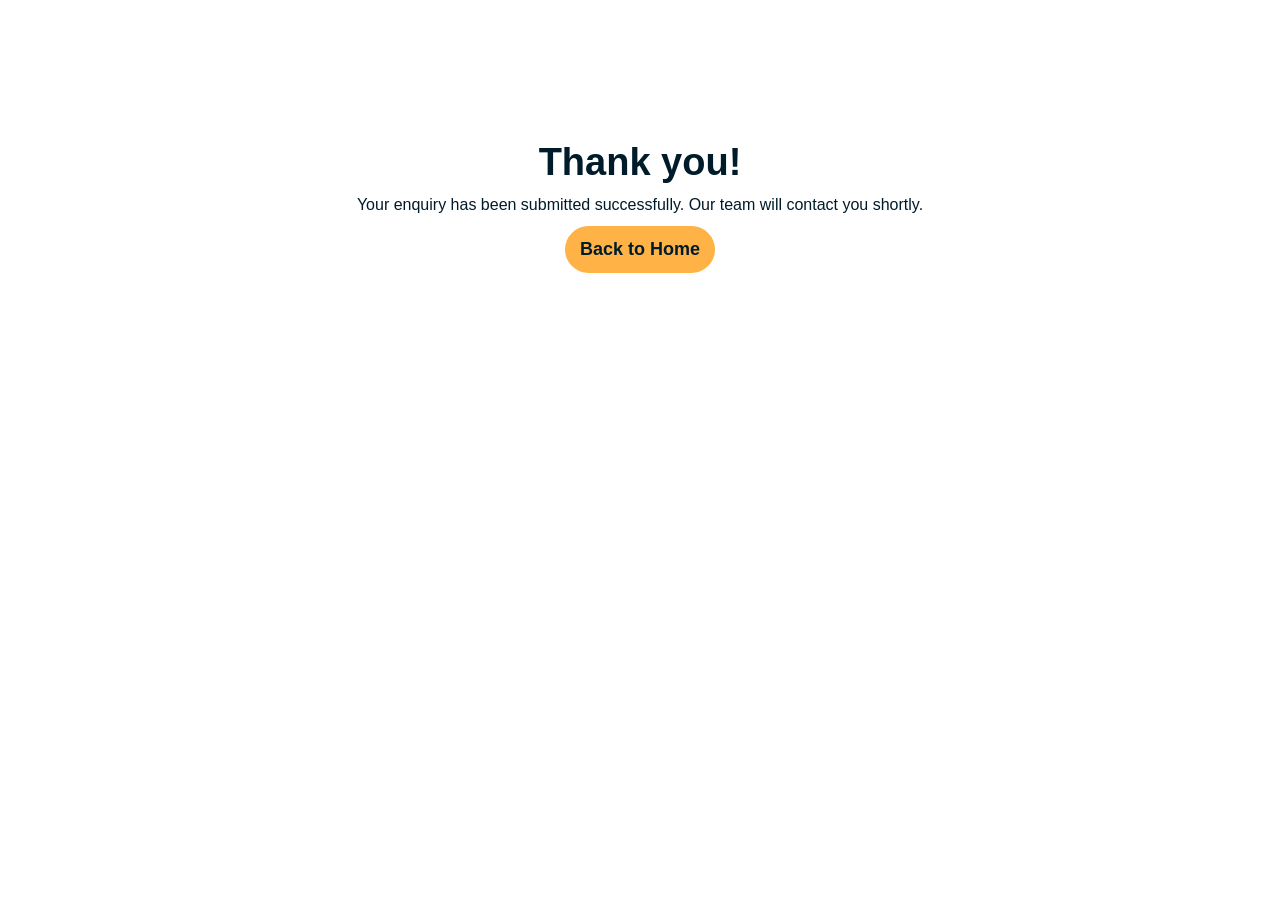
==== thank-you.html @ 1063c39e "Create thank-you.html" ====
<!DOCTYPE html>
<html>
<head>
  <meta charset="utf-8">
  <title>Thank You</title>
  <link href="css/normalize.css" rel="stylesheet">
  <link href="css/webflow.css" rel="stylesheet">
  <link href="css/nav-hindustan.webflow.css" rel="stylesheet">
</head>
<body>
  <section class="section" style="padding:120px 20px;text-align:center;">
    <h1>Thank you!</h1>
    <p>Your enquiry has been submitted successfully. Our team will contact you shortly.</p>
    <a href="index.html" class="button w-button">Back to Home</a>
  </section>
</body>
</html>
---- css/webflow.css ----
@font-face {
  font-family: 'webflow-icons';
  src: url("[data-uri]") format('truetype');
  font-weight: normal;
  font-style: normal;
}
[class^="w-icon-"],
[class*=" w-icon-"] {
  /* use !important to prevent issues with browser extensions that change fonts */
  font-family: 'webflow-icons' !important;
  speak: none;
  font-style: normal;
  font-weight: normal;
  font-variant: normal;
  text-transform: none;
  line-height: 1;
  /* Better Font Rendering =========== */
  -webkit-font-smoothing: antialiased;
  -moz-osx-font-smoothing: grayscale;
}
.w-icon-slider-right:before {
  content: "\e600";
}
.w-icon-slider-left:before {
  content: "\e601";
}
.w-icon-nav-menu:before {
  content: "\e602";
}
.w-icon-arrow-down:before,
.w-icon-dropdown-toggle:before {
  content: "\e603";
}
.w-icon-file-upload-remove:before {
  content: "\e900";
}
.w-icon-file-upload-icon:before {
  content: "\e903";
}
* {
  -webkit-box-sizing: border-box;
  -moz-box-sizing: border-box;
  box-sizing: border-box;
}
html {
  height: 100%;
}
body {
  margin: 0;
  min-height: 100%;
  background-color: #fff;
  font-family: Arial, sans-serif;
  font-size: 14px;
  line-height: 20px;
  color: #333;
}
img {
  max-width: 100%;
  vertical-align: middle;
  display: inline-block;
}
html.w-mod-touch * {
  background-attachment: scroll !important;
}
.w-block {
  display: block;
}
.w-inline-block {
  max-width: 100%;
  display: inline-block;
}
.w-clearfix:before,
.w-clearfix:after {
  content: " ";
  display: table;
  grid-column-start: 1;
  grid-row-start: 1;
  grid-column-end: 2;
  grid-row-end: 2;
}
.w-clearfix:after {
  clear: both;
}
.w-hidden {
  display: none;
}
.w-button {
  display: inline-block;
  padding: 9px 15px;
  background-color: #3898EC;
  color: white;
  border: 0;
  line-height: inherit;
  text-decoration: none;
  cursor: pointer;
  border-radius: 0;
}
input.w-button {
  -webkit-appearance: button;
}
html[data-w-dynpage] [data-w-cloak] {
  color: transparent !important;
}
.w-code-block {
  margin: unset;
}
pre.w-code-block code {
  all: inherit;
}
pre.w-code-block code > span {
  display: block !important;
}
.w-optimization {
  display: contents;
}
.w-webflow-badge,
.w-webflow-badge > img {
  box-sizing: unset;
  width: unset;
  height: unset;
  max-height: unset;
  max-width: unset;
  min-height: unset;
  min-width: unset;
  margin: unset;
  padding: unset;
  float: unset;
  clear: unset;
  border: unset;
  border-radius: unset;
  background: unset;
  background-image: unset;
  background-position: unset;
  background-size: unset;
  background-repeat: unset;
  background-origin: unset;
  background-clip: unset;
  background-attachment: unset;
  background-color: unset;
  box-shadow: unset;
  transform: unset;
  transition: unset;
  direction: unset;
  font-family: unset;
  font-weight: unset;
  color: unset;
  font-size: unset;
  line-height: unset;
  font-style: unset;
  font-variant: unset;
  text-align: unset;
  letter-spacing: unset;
  text-decoration: unset;
  text-indent: unset;
  text-transform: unset;
  list-style-type: unset;
  text-shadow: unset;
  vertical-align: unset;
  cursor: unset;
  white-space: unset;
  word-break: unset;
  word-spacing: unset;
  word-wrap: unset;
}
.w-webflow-badge {
  position: fixed !important;
  display: inline-block !important;
  visibility: visible !important;
  opacity: 1 !important;
  z-index: 2147483647 !important;
  top: auto !important;
  right: 12px !important;
  bottom: 12px !important;
  left: auto !important;
  color: #aaadb0 !important;
  background-color: #fff !important;
  border-radius: 3px !important;
  padding: 6px !important;
  font-size: 12px !important;
  line-height: 14px !important;
  text-decoration: none !important;
  transform: none !important;
  margin: 0 !important;
  width: auto !important;
  height: auto !important;
  overflow: unset !important;
  white-space: nowrap;
  box-shadow: 0 0 0 1px rgba(0, 0, 0, 0.1), 0px 1px 3px rgba(0, 0, 0, 0.1);
  cursor: pointer;
}
.w-webflow-badge > img {
  position: unset;
  display: inline-block !important;
  visibility: unset !important;
  opacity: 1 !important;
  vertical-align: middle !important;
}
h1,
h2,
h3,
h4,
h5,
h6 {
  font-weight: bold;
  margin-bottom: 10px;
}
h1 {
  font-size: 38px;
  line-height: 44px;
  margin-top: 20px;
}
h2 {
  font-size: 32px;
  line-height: 36px;
  margin-top: 20px;
}
h3 {
  font-size: 24px;
  line-height: 30px;
  margin-top: 20px;
}
h4 {
  font-size: 18px;
  line-height: 24px;
  margin-top: 10px;
}
h5 {
  font-size: 14px;
  line-height: 20px;
  margin-top: 10px;
}
h6 {
  font-size: 12px;
  line-height: 18px;
  margin-top: 10px;
}
p {
  margin-top: 0;
  margin-bottom: 10px;
}
blockquote {
  margin: 0 0 10px 0;
  padding: 10px 20px;
  border-left: 5px solid #E2E2E2;
  font-size: 18px;
  line-height: 22px;
}
figure {
  margin: 0;
  margin-bottom: 10px;
}
figcaption {
  margin-top: 5px;
  text-align: center;
}
ul,
ol {
  margin-top: 0px;
  margin-bottom: 10px;
  padding-left: 40px;
}
.w-list-unstyled {
  padding-left: 0;
  list-style: none;
}
.w-embed:before,
.w-embed:after {
  content: " ";
  display: table;
  grid-column-start: 1;
  grid-row-start: 1;
  grid-column-end: 2;
  grid-row-end: 2;
}
.w-embed:after {
  clear: both;
}
.w-video {
  width: 100%;
  position: relative;
  padding: 0;
}
.w-video iframe,
.w-video object,
.w-video embed {
  position: absolute;
  top: 0;
  left: 0;
  width: 100%;
  height: 100%;
  border: none;
}
fieldset {
  padding: 0;
  margin: 0;
  border: 0;
}
button,
[type='button'],
[type='reset'] {
  border: 0;
  cursor: pointer;
  -webkit-appearance: button;
}
.w-form {
  margin: 0 0 15px;
}
.w-form-done {
  display: none;
  padding: 20px;
  text-align: center;
  background-color: #dddddd;
}
.w-form-fail {
  display: none;
  margin-top: 10px;
  padding: 10px;
  background-color: #ffdede;
}
label {
  display: block;
  margin-bottom: 5px;
  font-weight: bold;
}
.w-input,
.w-select {
  display: block;
  width: 100%;
  height: 38px;
  padding: 8px 12px;
  margin-bottom: 10px;
  font-size: 14px;
  line-height: 1.42857143;
  color: #333333;
  vertical-align: middle;
  background-color: #ffffff;
  border: 1px solid #cccccc;
}
.w-input::placeholder,
.w-select::placeholder {
  color: #999;
}
.w-input:focus,
.w-select:focus {
  border-color: #3898EC;
  outline: 0;
}
.w-input[disabled],
.w-select[disabled],
.w-input[readonly],
.w-select[readonly],
fieldset[disabled] .w-input,
fieldset[disabled] .w-select {
  cursor: not-allowed;
}
.w-input[disabled]:not(.w-input-disabled),
.w-select[disabled]:not(.w-input-disabled),
.w-input[readonly],
.w-select[readonly],
fieldset[disabled]:not(.w-input-disabled) .w-input,
fieldset[disabled]:not(.w-input-disabled) .w-select {
  background-color: #eeeeee;
}
textarea.w-input,
textarea.w-select {
  height: auto;
}
.w-select {
  background-color: #f3f3f3;
}
.w-select[multiple] {
  height: auto;
}
.w-form-label {
  display: inline-block;
  cursor: pointer;
  font-weight: normal;
  margin-bottom: 0px;
}
.w-radio {
  display: block;
  margin-bottom: 5px;
  padding-left: 20px;
}
.w-radio:before,
.w-radio:after {
  content: " ";
  display: table;
  grid-column-start: 1;
  grid-row-start: 1;
  grid-column-end: 2;
  grid-row-end: 2;
}
.w-radio:after {
  clear: both;
}
.w-radio-input {
  margin: 4px 0 0;
  line-height: normal;
  float: left;
  margin-left: -20px;
}
.w-radio-input {
  margin-top: 3px;
}
.w-file-upload {
  display: block;
  margin-bottom: 10px;
}
.w-file-upload-input {
  width: 0.1px;
  height: 0.1px;
  opacity: 0;
  overflow: hidden;
  position: absolute;
  z-index: -100;
}
.w-file-upload-default,
.w-file-upload-uploading,
.w-file-upload-success {
  display: inline-block;
  color: #333333;
}
.w-file-upload-error {
  display: block;
  margin-top: 10px;
}
.w-file-upload-default.w-hidden,
.w-file-upload-uploading.w-hidden,
.w-file-upload-error.w-hidden,
.w-file-upload-success.w-hidden {
  display: none;
}
.w-file-upload-uploading-btn {
  display: flex;
  font-size: 14px;
  font-weight: normal;
  cursor: pointer;
  margin: 0;
  padding: 8px 12px;
  border: 1px solid #cccccc;
  background-color: #fafafa;
}
.w-file-upload-file {
  display: flex;
  flex-grow: 1;
  justify-content: space-between;
  margin: 0;
  padding: 8px 9px 8px 11px;
  border: 1px solid #cccccc;
  background-color: #fafafa;
}
.w-file-upload-file-name {
  font-size: 14px;
  font-weight: normal;
  display: block;
}
.w-file-remove-link {
  margin-top: 3px;
  margin-left: 10px;
  width: auto;
  height: auto;
  padding: 3px;
  display: block;
  cursor: pointer;
}
.w-icon-file-upload-remove {
  margin: auto;
  font-size: 10px;
}
.w-file-upload-error-msg {
  display: inline-block;
  color: #ea384c;
  padding: 2px 0;
}
.w-file-upload-info {
  display: inline-block;
  line-height: 38px;
  padding: 0 12px;
}
.w-file-upload-label {
  display: inline-block;
  font-size: 14px;
  font-weight: normal;
  cursor: pointer;
  margin: 0;
  padding: 8px 12px;
  border: 1px solid #cccccc;
  background-color: #fafafa;
}
.w-icon-file-upload-icon,
.w-icon-file-upload-uploading {
  display: inline-block;
  margin-right: 8px;
  width: 20px;
}
.w-icon-file-upload-uploading {
  height: 20px;
}
.w-container {
  margin-left: auto;
  margin-right: auto;
  max-width: 940px;
}
.w-container:before,
.w-container:after {
  content: " ";
  display: table;
  grid-column-start: 1;
  grid-row-start: 1;
  grid-column-end: 2;
  grid-row-end: 2;
}
.w-container:after {
  clear: both;
}
.w-container .w-row {
  margin-left: -10px;
  margin-right: -10px;
}
.w-row:before,
.w-row:after {
  content: " ";
  display: table;
  grid-column-start: 1;
  grid-row-start: 1;
  grid-column-end: 2;
  grid-row-end: 2;
}
.w-row:after {
  clear: both;
}
.w-row .w-row {
  margin-left: 0;
  margin-right: 0;
}
.w-col {
  position: relative;
  float: left;
  width: 100%;
  min-height: 1px;
  padding-left: 10px;
  padding-right: 10px;
}
.w-col .w-col {
  padding-left: 0;
  padding-right: 0;
}
.w-col-1 {
  width: 8.33333333%;
}
.w-col-2 {
  width: 16.66666667%;
}
.w-col-3 {
  width: 25%;
}
.w-col-4 {
  width: 33.33333333%;
}
.w-col-5 {
  width: 41.66666667%;
}
.w-col-6 {
  width: 50%;
}
.w-col-7 {
  width: 58.33333333%;
}
.w-col-8 {
  width: 66.66666667%;
}
.w-col-9 {
  width: 75%;
}
.w-col-10 {
  width: 83.33333333%;
}
.w-col-11 {
  width: 91.66666667%;
}
.w-col-12 {
  width: 100%;
}
.w-hidden-main {
  display: none !important;
}
@media screen and (max-width: 991px) {
  .w-container {
    max-width: 728px;
  }
  .w-hidden-main {
    display: inherit !important;
  }
  .w-hidden-medium {
    display: none !important;
  }
  .w-col-medium-1 {
    width: 8.33333333%;
  }
  .w-col-medium-2 {
    width: 16.66666667%;
  }
  .w-col-medium-3 {
    width: 25%;
  }
  .w-col-medium-4 {
    width: 33.33333333%;
  }
  .w-col-medium-5 {
    width: 41.66666667%;
  }
  .w-col-medium-6 {
    width: 50%;
  }
  .w-col-medium-7 {
    width: 58.33333333%;
  }
  .w-col-medium-8 {
    width: 66.66666667%;
  }
  .w-col-medium-9 {
    width: 75%;
  }
  .w-col-medium-10 {
    width: 83.33333333%;
  }
  .w-col-medium-11 {
    width: 91.66666667%;
  }
  .w-col-medium-12 {
    width: 100%;
  }
  .w-col-stack {
    width: 100%;
    left: auto;
    right: auto;
  }
}
@media screen and (max-width: 767px) {
  .w-hidden-main {
    display: inherit !important;
  }
  .w-hidden-medium {
    display: inherit !important;
  }
  .w-hidden-small {
    display: none !important;
  }
  .w-row,
  .w-container .w-row {
    margin-left: 0;
    margin-right: 0;
  }
  .w-col {
    width: 100%;
    left: auto;
    right: auto;
  }
  .w-col-small-1 {
    width: 8.33333333%;
  }
  .w-col-small-2 {
    width: 16.66666667%;
  }
  .w-col-small-3 {
    width: 25%;
  }
  .w-col-small-4 {
    width: 33.33333333%;
  }
  .w-col-small-5 {
    width: 41.66666667%;
  }
  .w-col-small-6 {
    width: 50%;
  }
  .w-col-small-7 {
    width: 58.33333333%;
  }
  .w-col-small-8 {
    width: 66.66666667%;
  }
  .w-col-small-9 {
    width: 75%;
  }
  .w-col-small-10 {
    width: 83.33333333%;
  }
  .w-col-small-11 {
    width: 91.66666667%;
  }
  .w-col-small-12 {
    width: 100%;
  }
}
@media screen and (max-width: 479px) {
  .w-container {
    max-width: none;
  }
  .w-hidden-main {
    display: inherit !important;
  }
  .w-hidden-medium {
    display: inherit !important;
  }
  .w-hidden-small {
    display: inherit !important;
  }
  .w-hidden-tiny {
    display: none !important;
  }
  .w-col {
    width: 100%;
  }
  .w-col-tiny-1 {
    width: 8.33333333%;
  }
  .w-col-tiny-2 {
    width: 16.66666667%;
  }
  .w-col-tiny-3 {
    width: 25%;
  }
  .w-col-tiny-4 {
    width: 33.33333333%;
  }
  .w-col-tiny-5 {
    width: 41.66666667%;
  }
  .w-col-tiny-6 {
    width: 50%;
  }
  .w-col-tiny-7 {
    width: 58.33333333%;
  }
  .w-col-tiny-8 {
    width: 66.66666667%;
  }
  .w-col-tiny-9 {
    width: 75%;
  }
  .w-col-tiny-10 {
    width: 83.33333333%;
  }
  .w-col-tiny-11 {
    width: 91.66666667%;
  }
  .w-col-tiny-12 {
    width: 100%;
  }
}
.w-widget {
  position: relative;
}
.w-widget-map {
  width: 100%;
  height: 400px;
}
.w-widget-map label {
  width: auto;
  display: inline;
}
.w-widget-map img {
  max-width: inherit;
}
.w-widget-map .gm-style-iw {
  text-align: center;
}
.w-widget-map .gm-style-iw > button {
  display: none !important;
}
.w-widget-twitter {
  overflow: hidden;
}
.w-widget-twitter-count-shim {
  display: inline-block;
  vertical-align: top;
  position: relative;
  width: 28px;
  height: 20px;
  text-align: center;
  background: white;
  border: #758696 solid 1px;
  border-radius: 3px;
}
.w-widget-twitter-count-shim * {
  pointer-events: none;
  user-select: none;
}
.w-widget-twitter-count-shim .w-widget-twitter-count-inner {
  position: relative;
  font-size: 15px;
  line-height: 12px;
  text-align: center;
  color: #999;
  font-family: serif;
}
.w-widget-twitter-count-shim .w-widget-twitter-count-clear {
  position: relative;
  display: block;
}
.w-widget-twitter-count-shim.w--large {
  width: 36px;
  height: 28px;
}
.w-widget-twitter-count-shim.w--large .w-widget-twitter-count-inner {
  font-size: 18px;
  line-height: 18px;
}
.w-widget-twitter-count-shim:not(.w--vertical) {
  margin-left: 5px;
  margin-right: 8px;
}
.w-widget-twitter-count-shim:not(.w--vertical).w--large {
  margin-left: 6px;
}
.w-widget-twitter-count-shim:not(.w--vertical):before,
.w-widget-twitter-count-shim:not(.w--vertical):after {
  top: 50%;
  left: 0;
  border: solid transparent;
  content: ' ';
  height: 0;
  width: 0;
  position: absolute;
  pointer-events: none;
}
.w-widget-twitter-count-shim:not(.w--vertical):before {
  border-color: rgba(117, 134, 150, 0);
  border-right-color: #5d6c7b;
  border-width: 4px;
  margin-left: -9px;
  margin-top: -4px;
}
.w-widget-twitter-count-shim:not(.w--vertical).w--large:before {
  border-width: 5px;
  margin-left: -10px;
  margin-top: -5px;
}
.w-widget-twitter-count-shim:not(.w--vertical):after {
  border-color: rgba(255, 255, 255, 0);
  border-right-color: white;
  border-width: 4px;
  margin-left: -8px;
  margin-top: -4px;
}
.w-widget-twitter-count-shim:not(.w--vertical).w--large:after {
  border-width: 5px;
  margin-left: -9px;
  margin-top: -5px;
}
.w-widget-twitter-count-shim.w--vertical {
  width: 61px;
  height: 33px;
  margin-bottom: 8px;
}
.w-widget-twitter-count-shim.w--vertical:before,
.w-widget-twitter-count-shim.w--vertical:after {
  top: 100%;
  left: 50%;
  border: solid transparent;
  content: ' ';
  height: 0;
  width: 0;
  position: absolute;
  pointer-events: none;
}
.w-widget-twitter-count-shim.w--vertical:before {
  border-color: rgba(117, 134, 150, 0);
  border-top-color: #5d6c7b;
  border-width: 5px;
  margin-left: -5px;
}
.w-widget-twitter-count-shim.w--vertical:after {
  border-color: rgba(255, 255, 255, 0);
  border-top-color: white;
  border-width: 4px;
  margin-left: -4px;
}
.w-widget-twitter-count-shim.w--vertical .w-widget-twitter-count-inner {
  font-size: 18px;
  line-height: 22px;
}
.w-widget-twitter-count-shim.w--vertical.w--large {
  width: 76px;
}
.w-background-video {
  position: relative;
  overflow: hidden;
  height: 500px;
  color: white;
}
.w-background-video > video {
  background-size: cover;
  background-position: 50% 50%;
  position: absolute;
  margin: auto;
  width: 100%;
  height: 100%;
  right: -100%;
  bottom: -100%;
  top: -100%;
  left: -100%;
  object-fit: cover;
  z-index: -100;
}
.w-background-video > video::-webkit-media-controls-start-playback-button {
  display: none !important;
  -webkit-appearance: none;
}
.w-background-video--control {
  position: absolute;
  bottom: 1em;
  right: 1em;
  background-color: transparent;
  padding: 0;
}
.w-background-video--control > [hidden] {
  display: none !important;
}
.w-slider {
  position: relative;
  height: 300px;
  text-align: center;
  background: #dddddd;
  clear: both;
  -webkit-tap-highlight-color: rgba(0, 0, 0, 0);
  tap-highlight-color: rgba(0, 0, 0, 0);
}
.w-slider-mask {
  position: relative;
  display: block;
  overflow: hidden;
  z-index: 1;
  left: 0;
  right: 0;
  height: 100%;
  white-space: nowrap;
}
.w-slide {
  position: relative;
  display: inline-block;
  vertical-align: top;
  width: 100%;
  height: 100%;
  white-space: normal;
  text-align: left;
}
.w-slider-nav {
  position: absolute;
  z-index: 2;
  top: auto;
  right: 0;
  bottom: 0;
  left: 0;
  margin: auto;
  padding-top: 10px;
  height: 40px;
  text-align: center;
  -webkit-tap-highlight-color: rgba(0, 0, 0, 0);
  tap-highlight-color: rgba(0, 0, 0, 0);
}
.w-slider-nav.w-round > div {
  border-radius: 100%;
}
.w-slider-nav.w-num > div {
  width: auto;
  height: auto;
  padding: 0.2em 0.5em;
  font-size: inherit;
  line-height: inherit;
}
.w-slider-nav.w-shadow > div {
  box-shadow: 0 0 3px rgba(51, 51, 51, 0.4);
}
.w-slider-nav-invert {
  color: #fff;
}
.w-slider-nav-invert > div {
  background-color: rgba(34, 34, 34, 0.4);
}
.w-slider-nav-invert > div.w-active {
  background-color: #222;
}
.w-slider-dot {
  position: relative;
  display: inline-block;
  width: 1em;
  height: 1em;
  background-color: rgba(255, 255, 255, 0.4);
  cursor: pointer;
  margin: 0 3px 0.5em;
  transition: background-color 100ms, color 100ms;
}
.w-slider-dot.w-active {
  background-color: #fff;
}
.w-slider-dot:focus {
  outline: none;
  box-shadow: 0px 0px 0px 2px #fff;
}
.w-slider-dot:focus.w-active {
  box-shadow: none;
}
.w-slider-arrow-left,
.w-slider-arrow-right {
  position: absolute;
  width: 80px;
  top: 0;
  right: 0;
  bottom: 0;
  left: 0;
  margin: auto;
  cursor: pointer;
  overflow: hidden;
  color: white;
  font-size: 40px;
  -webkit-tap-highlight-color: rgba(0, 0, 0, 0);
  tap-highlight-color: rgba(0, 0, 0, 0);
  user-select: none;
}
.w-slider-arrow-left [class^='w-icon-'],
.w-slider-arrow-right [class^='w-icon-'],
.w-slider-arrow-left [class*=' w-icon-'],
.w-slider-arrow-right [class*=' w-icon-'] {
  position: absolute;
}
.w-slider-arrow-left:focus,
.w-slider-arrow-right:focus {
  outline: 0;
}
.w-slider-arrow-left {
  z-index: 3;
  right: auto;
}
.w-slider-arrow-right {
  z-index: 4;
  left: auto;
}
.w-icon-slider-left,
.w-icon-slider-right {
  top: 0;
  right: 0;
  bottom: 0;
  left: 0;
  margin: auto;
  width: 1em;
  height: 1em;
}
.w-slider-aria-label {
  border: 0;
  clip: rect(0 0 0 0);
  height: 1px;
  margin: -1px;
  overflow: hidden;
  padding: 0;
  position: absolute;
  width: 1px;
}
.w-slider-force-show {
  display: block !important;
}
.w-dropdown {
  display: inline-block;
  position: relative;
  text-align: left;
  margin-left: auto;
  margin-right: auto;
  z-index: 900;
}
.w-dropdown-btn,
.w-dropdown-toggle,
.w-dropdown-link {
  position: relative;
  vertical-align: top;
  text-decoration: none;
  color: #222222;
  padding: 20px;
  text-align: left;
  margin-left: auto;
  margin-right: auto;
  white-space: nowrap;
}
.w-dropdown-toggle {
  user-select: none;
  display: inline-block;
  cursor: pointer;
  padding-right: 40px;
}
.w-dropdown-toggle:focus {
  outline: 0;
}
.w-icon-dropdown-toggle {
  position: absolute;
  top: 0;
  right: 0;
  bottom: 0;
  margin: auto;
  margin-right: 20px;
  width: 1em;
  height: 1em;
}
.w-dropdown-list {
  position: absolute;
  background: #dddddd;
  display: none;
  min-width: 100%;
}
.w-dropdown-list.w--open {
  display: block;
}
.w-dropdown-link {
  padding: 10px 20px;
  display: block;
  color: #222222;
}
.w-dropdown-link.w--current {
  color: #0082f3;
}
.w-dropdown-link:focus {
  outline: 0;
}
/**
 * ## Note
 * Safari (on both iOS and OS X) does not handle viewport units (vh, vw) well.
 * For example percentage units do not work on descendants of elements that
 * have any dimensions expressed in viewport units. It also doesn’t handle them at
 * all in `calc()`.
 */
/**
 * Wrapper around all lightbox elements
 *
 * 1. Since the lightbox can receive focus, IE also gives it an outline.
 * 2. Fixes flickering on Chrome when a transition is in progress
 *    underneath the lightbox.
 */
.w-lightbox-backdrop {
  cursor: auto;
  font-style: normal;
  letter-spacing: normal;
  list-style: disc;
  text-indent: 0;
  text-shadow: none;
  text-transform: none;
  visibility: visible;
  white-space: normal;
  word-break: normal;
  word-spacing: normal;
  word-wrap: normal;
  position: fixed;
  top: 0;
  right: 0;
  bottom: 0;
  left: 0;
  color: #fff;
  font-family: "Helvetica Neue", Helvetica, Ubuntu, "Segoe UI", Verdana, sans-serif;
  font-size: 17px;
  line-height: 1.2;
  font-weight: 300;
  text-align: center;
  background: rgba(0, 0, 0, 0.9);
  z-index: 2000;
  outline: 0;
  /* 1 */
  opacity: 0;
  -webkit-user-select: none;
  -moz-user-select: none;
  -webkit-tap-highlight-color: transparent;
  -webkit-transform: translate(0, 0);
  /* 2 */
}
/**
 * Neat trick to bind the rubberband effect to our canvas instead of the whole
 * document on iOS. It also prevents a bug that causes the document underneath to scroll.
 */
.w-lightbox-backdrop,
.w-lightbox-container {
  height: 100%;
  overflow: auto;
  -webkit-overflow-scrolling: touch;
}
.w-lightbox-content {
  position: relative;
  height: 100vh;
  overflow: hidden;
}
.w-lightbox-view {
  position: absolute;
  width: 100vw;
  height: 100vh;
  opacity: 0;
}
.w-lightbox-view:before {
  content: "";
  height: 100vh;
}
/* .w-lightbox-content */
.w-lightbox-group,
.w-lightbox-group .w-lightbox-view,
.w-lightbox-group .w-lightbox-view:before {
  height: 86vh;
}
.w-lightbox-frame,
.w-lightbox-view:before {
  display: inline-block;
  vertical-align: middle;
}
/*
 * 1. Remove default margin set by user-agent on the <figure> element.
 */
.w-lightbox-figure {
  position: relative;
  margin: 0;
  /* 1 */
}
.w-lightbox-group .w-lightbox-figure {
  cursor: pointer;
}
/**
 * IE adds image dimensions as width and height attributes on the IMG tag,
 * but we need both width and height to be set to auto to enable scaling.
 */
.w-lightbox-img {
  width: auto;
  height: auto;
  max-width: none;
}
/**
 * 1. Reset if style is set by user on "All Images"
 */
.w-lightbox-image {
  display: block;
  float: none;
  /* 1 */
  max-width: 100vw;
  max-height: 100vh;
}
.w-lightbox-group .w-lightbox-image {
  max-height: 86vh;
}
.w-lightbox-caption {
  position: absolute;
  right: 0;
  bottom: 0;
  left: 0;
  padding: 0.5em 1em;
  background: rgba(0, 0, 0, 0.4);
  text-align: left;
  text-overflow: ellipsis;
  white-space: nowrap;
  overflow: hidden;
}
.w-lightbox-embed {
  position: absolute;
  top: 0;
  right: 0;
  bottom: 0;
  left: 0;
  width: 100%;
  height: 100%;
}
.w-lightbox-control {
  position: absolute;
  top: 0;
  width: 4em;
  background-size: 24px;
  background-repeat: no-repeat;
  background-position: center;
  cursor: pointer;
  -webkit-transition: all 0.3s;
  transition: all 0.3s;
}
.w-lightbox-left {
  display: none;
  bottom: 0;
  left: 0;
  /* <svg xmlns="http://www.w3.org/2000/svg" viewBox="-20 0 24 40" width="24" height="40"><g transform="rotate(45)"><path d="m0 0h5v23h23v5h-28z" opacity=".4"/><path d="m1 1h3v23h23v3h-26z" fill="#fff"/></g></svg> */
  background-image: url("[data-uri]");
}
.w-lightbox-right {
  display: none;
  right: 0;
  bottom: 0;
  /* <svg xmlns="http://www.w3.org/2000/svg" viewBox="-4 0 24 40" width="24" height="40"><g transform="rotate(45)"><path d="m0-0h28v28h-5v-23h-23z" opacity=".4"/><path d="m1 1h26v26h-3v-23h-23z" fill="#fff"/></g></svg> */
  background-image: url("[data-uri]");
}
/*
 * Without specifying the with and height inside the SVG, all versions of IE render the icon too small.
 * The bug does not seem to manifest itself if the elements are tall enough such as the above arrows.
 * (http://stackoverflow.com/questions/16092114/background-size-differs-in-internet-explorer)
 */
.w-lightbox-close {
  right: 0;
  height: 2.6em;
  /* <svg xmlns="http://www.w3.org/2000/svg" viewBox="-4 0 18 17" width="18" height="17"><g transform="rotate(45)"><path d="m0 0h7v-7h5v7h7v5h-7v7h-5v-7h-7z" opacity=".4"/><path d="m1 1h7v-7h3v7h7v3h-7v7h-3v-7h-7z" fill="#fff"/></g></svg> */
  background-image: url("[data-uri]");
  background-size: 18px;
}
/**
 * 1. All IE versions add extra space at the bottom without this.
 */
.w-lightbox-strip {
  position: absolute;
  bottom: 0;
  left: 0;
  right: 0;
  padding: 0 1vh;
  line-height: 0;
  /* 1 */
  white-space: nowrap;
  overflow-x: auto;
  overflow-y: hidden;
}
/*
 * 1. We use content-box to avoid having to do `width: calc(10vh + 2vw)`
 *    which doesn’t work in Safari anyway.
 * 2. Chrome renders images pixelated when switching to GPU. Making sure
 *    the parent is also rendered on the GPU (by setting translate3d for
 *    example) fixes this behavior.
 */
.w-lightbox-item {
  display: inline-block;
  width: 10vh;
  padding: 2vh 1vh;
  box-sizing: content-box;
  /* 1 */
  cursor: pointer;
  -webkit-transform: translate3d(0, 0, 0);
  /* 2 */
}
.w-lightbox-active {
  opacity: 0.3;
}
.w-lightbox-thumbnail {
  position: relative;
  height: 10vh;
  background: #222;
  overflow: hidden;
}
.w-lightbox-thumbnail-image {
  position: absolute;
  top: 0;
  left: 0;
}
.w-lightbox-thumbnail .w-lightbox-tall {
  top: 50%;
  width: 100%;
  -webkit-transform: translate(0, -50%);
  transform: translate(0, -50%);
}
.w-lightbox-thumbnail .w-lightbox-wide {
  left: 50%;
  height: 100%;
  -webkit-transform: translate(-50%, 0);
  transform: translate(-50%, 0);
}
/*
 * Spinner
 *
 * Absolute pixel values are used to avoid rounding errors that would cause
 * the white spinning element to be misaligned with the track.
 */
.w-lightbox-spinner {
  position: absolute;
  top: 50%;
  left: 50%;
  box-sizing: border-box;
  width: 40px;
  height: 40px;
  margin-top: -20px;
  margin-left: -20px;
  border: 5px solid rgba(0, 0, 0, 0.4);
  border-radius: 50%;
  -webkit-animation: spin 0.8s infinite linear;
  animation: spin 0.8s infinite linear;
}
.w-lightbox-spinner:after {
  content: "";
  position: absolute;
  top: -4px;
  right: -4px;
  bottom: -4px;
  left: -4px;
  border: 3px solid transparent;
  border-bottom-color: #fff;
  border-radius: 50%;
}
/*
 * Utility classes
 */
.w-lightbox-hide {
  display: none;
}
.w-lightbox-noscroll {
  overflow: hidden;
}
@media (min-width: 768px) {
  .w-lightbox-content {
    height: 96vh;
    margin-top: 2vh;
  }
  .w-lightbox-view,
  .w-lightbox-view:before {
    height: 96vh;
  }
  /* .w-lightbox-content */
  .w-lightbox-group,
  .w-lightbox-group .w-lightbox-view,
  .w-lightbox-group .w-lightbox-view:before {
    height: 84vh;
  }
  .w-lightbox-image {
    max-width: 96vw;
    max-height: 96vh;
  }
  .w-lightbox-group .w-lightbox-image {
    max-width: 82.3vw;
    max-height: 84vh;
  }
  .w-lightbox-left,
  .w-lightbox-right {
    display: block;
    opacity: 0.5;
  }
  .w-lightbox-close {
    opacity: 0.8;
  }
  .w-lightbox-control:hover {
    opacity: 1;
  }
}
.w-lightbox-inactive,
.w-lightbox-inactive:hover {
  opacity: 0;
}
.w-richtext:before,
.w-richtext:after {
  content: " ";
  display: table;
  grid-column-start: 1;
  grid-row-start: 1;
  grid-column-end: 2;
  grid-row-end: 2;
}
.w-richtext:after {
  clear: both;
}
.w-richtext[contenteditable="true"]:before,
.w-richtext[contenteditable="true"]:after {
  white-space: initial;
}
.w-richtext ol,
.w-richtext ul {
  overflow: hidden;
}
.w-richtext .w-richtext-figure-selected.w-richtext-figure-type-video div:after,
.w-richtext .w-richtext-figure-selected[data-rt-type="video"] div:after {
  outline: 2px solid #2895f7;
}
.w-richtext .w-richtext-figure-selected.w-richtext-figure-type-image div,
.w-richtext .w-richtext-figure-selected[data-rt-type="image"] div {
  outline: 2px solid #2895f7;
}
.w-richtext figure.w-richtext-figure-type-video > div:after,
.w-richtext figure[data-rt-type="video"] > div:after {
  content: '';
  position: absolute;
  display: none;
  left: 0;
  top: 0;
  right: 0;
  bottom: 0;
}
.w-richtext figure {
  position: relative;
  max-width: 60%;
}
.w-richtext figure > div:before {
  cursor: default!important;
}
.w-richtext figure img {
  width: 100%;
}
.w-richtext figure figcaption.w-richtext-figcaption-placeholder {
  opacity: 0.6;
}
.w-richtext figure div {
  /* fix incorrectly sized selection border in the data manager */
  font-size: 0px;
  color: transparent;
}
.w-richtext figure.w-richtext-figure-type-image,
.w-richtext figure[data-rt-type="image"] {
  display: table;
}
.w-richtext figure.w-richtext-figure-type-image > div,
.w-richtext figure[data-rt-type="image"] > div {
  display: inline-block;
}
.w-richtext figure.w-richtext-figure-type-image > figcaption,
.w-richtext figure[data-rt-type="image"] > figcaption {
  display: table-caption;
  caption-side: bottom;
}
.w-richtext figure.w-richtext-figure-type-video,
.w-richtext figure[data-rt-type="video"] {
  width: 60%;
  height: 0;
}
.w-richtext figure.w-richtext-figure-type-video iframe,
.w-richtext figure[data-rt-type="video"] iframe {
  position: absolute;
  top: 0;
  left: 0;
  width: 100%;
  height: 100%;
}
.w-richtext figure.w-richtext-figure-type-video > div,
.w-richtext figure[data-rt-type="video"] > div {
  width: 100%;
}
.w-richtext figure.w-richtext-align-center {
  margin-right: auto;
  margin-left: auto;
  clear: both;
}
.w-richtext figure.w-richtext-align-center.w-richtext-figure-type-image > div,
.w-richtext figure.w-richtext-align-center[data-rt-type="image"] > div {
  max-width: 100%;
}
.w-richtext figure.w-richtext-align-normal {
  clear: both;
}
.w-richtext figure.w-richtext-align-fullwidth {
  width: 100%;
  max-width: 100%;
  text-align: center;
  clear: both;
  display: block;
  margin-right: auto;
  margin-left: auto;
}
.w-richtext figure.w-richtext-align-fullwidth > div {
  display: inline-block;
  /* padding-bottom is used for aspect ratios in video figures
      we want the div to inherit that so hover/selection borders in the designer-canvas
      fit right*/
  padding-bottom: inherit;
}
.w-richtext figure.w-richtext-align-fullwidth > figcaption {
  display: block;
}
.w-richtext figure.w-richtext-align-floatleft {
  float: left;
  margin-right: 15px;
  clear: none;
}
.w-richtext figure.w-richtext-align-floatright {
  float: right;
  margin-left: 15px;
  clear: none;
}
.w-nav {
  position: relative;
  background: #dddddd;
  z-index: 1000;
}
.w-nav:before,
.w-nav:after {
  content: " ";
  display: table;
  grid-column-start: 1;
  grid-row-start: 1;
  grid-column-end: 2;
  grid-row-end: 2;
}
.w-nav:after {
  clear: both;
}
.w-nav-brand {
  position: relative;
  float: left;
  text-decoration: none;
  color: #333333;
}
.w-nav-link {
  position: relative;
  display: inline-block;
  vertical-align: top;
  text-decoration: none;
  color: #222222;
  padding: 20px;
  text-align: left;
  margin-left: auto;
  margin-right: auto;
}
.w-nav-link.w--current {
  color: #0082f3;
}
.w-nav-menu {
  position: relative;
  float: right;
}
[data-nav-menu-open] {
  display: block !important;
  position: absolute;
  top: 100%;
  left: 0;
  right: 0;
  background: #C8C8C8;
  text-align: center;
  overflow: visible;
  min-width: 200px;
}
.w--nav-link-open {
  display: block;
  position: relative;
}
.w-nav-overlay {
  position: absolute;
  overflow: hidden;
  display: none;
  top: 100%;
  left: 0;
  right: 0;
  width: 100%;
}
.w-nav-overlay [data-nav-menu-open] {
  top: 0;
}
.w-nav[data-animation='over-left'] .w-nav-overlay {
  width: auto;
}
.w-nav[data-animation='over-left'] .w-nav-overlay,
.w-nav[data-animation='over-left'] [data-nav-menu-open] {
  right: auto;
  z-index: 1;
  top: 0;
}
.w-nav[data-animation='over-right'] .w-nav-overlay {
  width: auto;
}
.w-nav[data-animation='over-right'] .w-nav-overlay,
.w-nav[data-animation='over-right'] [data-nav-menu-open] {
  left: auto;
  z-index: 1;
  top: 0;
}
.w-nav-button {
  position: relative;
  float: right;
  padding: 18px;
  font-size: 24px;
  display: none;
  cursor: pointer;
  -webkit-tap-highlight-color: rgba(0, 0, 0, 0);
  tap-highlight-color: rgba(0, 0, 0, 0);
  user-select: none;
}
.w-nav-button:focus {
  outline: 0;
}
.w-nav-button.w--open {
  background-color: #C8C8C8;
  color: white;
}
.w-nav[data-collapse='all'] .w-nav-menu {
  display: none;
}
.w-nav[data-collapse='all'] .w-nav-button {
  display: block;
}
.w--nav-dropdown-open {
  display: block;
}
.w--nav-dropdown-toggle-open {
  display: block;
}
.w--nav-dropdown-list-open {
  position: static;
}
/**
 * NOTE: These rules are overridden in site-designer.less to use container queries instead of media queries
 * when the navbar is inside a Frame on the Open Canvas.
 */
@media screen and (max-width: 991px) {
  .w-nav[data-collapse='medium'] .w-nav-menu {
    display: none;
  }
  .w-nav[data-collapse='medium'] .w-nav-button {
    display: block;
  }
}
@media screen and (max-width: 767px) {
  .w-nav[data-collapse='small'] .w-nav-menu {
    display: none;
  }
  .w-nav[data-collapse='small'] .w-nav-button {
    display: block;
  }
  .w-nav-brand {
    padding-left: 10px;
  }
}
@media screen and (max-width: 479px) {
  .w-nav[data-collapse='tiny'] .w-nav-menu {
    display: none;
  }
  .w-nav[data-collapse='tiny'] .w-nav-button {
    display: block;
  }
}
.w-tabs {
  position: relative;
}
.w-tabs:before,
.w-tabs:after {
  content: " ";
  display: table;
  grid-column-start: 1;
  grid-row-start: 1;
  grid-column-end: 2;
  grid-row-end: 2;
}
.w-tabs:after {
  clear: both;
}
.w-tab-menu {
  position: relative;
}
.w-tab-link {
  position: relative;
  display: inline-block;
  vertical-align: top;
  text-decoration: none;
  padding: 9px 30px;
  text-align: left;
  cursor: pointer;
  color: #222222;
  background-color: #dddddd;
}
.w-tab-link.w--current {
  background-color: #C8C8C8;
}
.w-tab-link:focus {
  outline: 0;
}
.w-tab-content {
  position: relative;
  display: block;
  overflow: hidden;
}
.w-tab-pane {
  position: relative;
  display: none;
}
.w--tab-active {
  display: block;
}
@media screen and (max-width: 479px) {
  .w-tab-link {
    display: block;
  }
}
.w-ix-emptyfix:after {
  content: "";
}
@keyframes spin {
  0% {
    transform: rotate(0deg);
  }
  100% {
    transform: rotate(360deg);
  }
}
.w-dyn-empty {
  padding: 10px;
  background-color: #dddddd;
}
.w-dyn-hide {
  display: none !important;
}
.w-dyn-bind-empty {
  display: none !important;
}
.w-condition-invisible {
  display: none !important;
}
.wf-layout-layout {
  display: grid;
}
.w-layout-grid {
  display: grid;
  grid-auto-columns: 1fr;
  grid-template-columns: 1fr 1fr;
  grid-template-rows: auto auto;
  grid-row-gap: 16px;
  grid-column-gap: 16px;
}
---- css/nav-hindustan.webflow.css ----
:root {
  --main-text: #001b29;
  --subtext: #5e6b7f;
  --relume-library-lite--rl-white: white;
  --white: white;
  --primary-shade-1: #007c4f;
  --untitled-ui--gray600: #475467;
  --untitled-ui--gray900: #101828;
  --untitled-ui--warning300: #fec84b;
  --secondary: #ffb347;
  --line: #abafb5;
  --untitled-ui--gray500: #667085;
  --untitled-ui--primary700: #6941c6;
  --untitled-ui--primary800: #53389e;
  --untitled-ui--gray400: #98a2b3;
  --untitled-ui--success50: #ecfdf3;
  --untitled-ui--success700: #027a48;
  --relume-library-lite--rl-black: black;
  --untitled-ui--gray50: #f9fafb;
  --untitled-ui--gray200: #eaecf0;
}

.w-layout-blockcontainer {
  max-width: 940px;
  margin-left: auto;
  margin-right: auto;
  display: block;
}

.w-backgroundvideo-backgroundvideoplaypausebutton:focus-visible {
  outline-offset: 2px;
  border-radius: 50%;
  outline: 2px solid #3b79c3;
}

.w-embed-youtubevideo {
  background-image: url('https://d3e54v103j8qbb.cloudfront.net/static/youtube-placeholder.2b05e7d68d.svg');
  background-position: 50%;
  background-size: cover;
  width: 100%;
  padding-bottom: 0;
  padding-left: 0;
  padding-right: 0;
  position: relative;
}

.w-embed-youtubevideo:empty {
  min-height: 75px;
  padding-bottom: 56.25%;
}

.w-layout-grid {
  grid-row-gap: 16px;
  grid-column-gap: 16px;
  grid-template-rows: auto auto;
  grid-template-columns: 1fr 1fr;
  grid-auto-columns: 1fr;
  display: grid;
}

@media screen and (max-width: 991px) {
  .w-layout-blockcontainer {
    max-width: 728px;
  }
}

@media screen and (max-width: 767px) {
  .w-layout-blockcontainer {
    max-width: none;
  }
}

body {
  color: var(--main-text);
  font-family: Manrope, sans-serif;
  font-size: 1em;
  line-height: 140%;
}

.section {
  width: 100%;
  padding: 60px 8vw;
}

.container {
  width: 100%;
  max-width: none;
  height: 100%;
}

.container.flex-left-right {
  justify-content: space-between;
  display: flex;
}

.container.flex-down {
  flex-flow: column;
  justify-content: center;
  align-items: center;
  display: flex;
}

.grey-line {
  background-color: #e8e8e8;
  width: 100%;
  height: 1px;
}

.div-block {
  justify-content: space-between;
  width: 100%;
  margin-top: 20px;
  display: flex;
}

.h6-bold {
  margin-top: 0;
  margin-bottom: 20px;
  font-size: 1.4375em;
  line-height: 100%;
}

.div-block-2 {
  width: 70%;
}

.paragraph {
  margin-bottom: 20px;
  font-size: 1.4em;
  font-weight: 500;
  line-height: 150%;
}

.link-block {
  text-decoration: underline;
  -webkit-text-decoration-color: var(--main-text);
  text-decoration-color: var(--main-text);
}

.link-block.hide {
  display: none;
}

.body-semibold {
  color: var(--main-text);
  font-family: Nunito Sans, sans-serif;
  font-size: 1.125em;
  font-weight: 600;
  line-height: 130%;
  text-decoration: none;
}

.body-semibold._40 {
  width: 45%;
  line-height: 140%;
}

.body-semibold.b10 {
  margin-bottom: 5px;
}

.body-semibold.banner-num {
  color: var(--relume-library-lite--rl-white);
}

.body-semibold.banner-num._2, .body-semibold.banner-num._3 {
  display: none;
}

.stats-wrapper {
  justify-content: space-between;
  width: 100%;
  height: 280px;
  margin-top: 30px;
  margin-bottom: 20px;
  display: flex;
}

.stats-wrapper.tab {
  display: none;
}

.stats-card {
  border-radius: 16px;
  flex-flow: column;
  justify-content: flex-end;
  align-items: flex-start;
  width: 33%;
  height: 100%;
  padding: 20px;
  display: flex;
}

.stats-card.blue {
  background-color: #9ac0c9;
  background-image: url('../images/nav-home-map.svg');
  background-position: 100% 0;
  background-repeat: no-repeat;
  background-size: auto;
  width: 32%;
}

.stats-card.green {
  background-color: #b8cb9d;
  background-image: url('../images/nav-home-baj.svg');
  background-position: 100% 0;
  background-repeat: no-repeat;
  background-size: auto;
  width: 32%;
}

.stats-card.brown {
  background-color: #b3a895;
  background-image: url('../images/nav-home-flower.svg');
  background-position: 100% 0;
  background-repeat: no-repeat;
  background-size: auto;
  width: 32%;
}

.small-regular {
  font-family: Nunito Sans, sans-serif;
  font-size: .875em;
  line-height: 100%;
}

.small-regular.b10 {
  margin-bottom: 10px;
}

.small-regular._130 {
  color: var(--white);
  text-align: center;
  padding-left: 20px;
  padding-right: 20px;
  font-family: Nunito Sans, sans-serif;
  font-size: .875em;
  line-height: 130%;
}

.small-regular.white {
  color: var(--white);
  line-height: 130%;
}

.small-regular.green {
  color: var(--primary-shade-1);
}

.h3-semibold {
  margin-top: 0;
  margin-bottom: 0;
  font-size: 2.75em;
  font-weight: 600;
  line-height: 100%;
}

.product-section.section {
  background-color: #ecfff7;
}

.product-section.section.remove-background {
  background-color: #0000;
  padding-bottom: 0;
}

.left-right-content-wrap {
  justify-content: space-between;
  width: 100%;
  margin-bottom: 50px;
  padding-left: 8vw;
  padding-right: 8vw;
  line-height: 140%;
  display: flex;
}

.left-right-content-wrap.infra, .left-right-content-wrap.top {
  padding-left: 0;
  padding-right: 0;
}

.h4-semibold {
  margin-top: 0;
  font-size: 2.1875em;
  font-weight: 600;
  line-height: 120%;
}

.h4-semibold._30 {
  width: 30%;
}

.h4-semibold._40 {
  width: 45%;
  font-size: 2em;
  line-height: 150%;
}

.h4-semibold._40.career-gallery {
  line-height: 130%;
}

.h4-semibold.white {
  color: #fff;
  font-size: 2.1em;
}

.h4-semibold.white.center {
  text-align: center;
  margin-bottom: 0;
}

.image {
  object-fit: cover;
  object-position: 50% 0%;
  border-radius: 15px;
  width: 100%;
  height: 400px;
  margin-top: 10px;
  margin-bottom: 20px;
}

.div-block-4 {
  justify-content: space-between;
  width: 100%;
  margin-top: 20px;
  margin-bottom: 20px;
  display: flex;
}

.product-card {
  border-top: 1px solid var(--main-text);
  width: 32%;
  padding-top: 10px;
}

.body-medium {
  font-family: Nunito Sans, sans-serif;
  font-size: 1.125em;
  font-weight: 500;
  line-height: 130%;
}

.body-medium.b10 {
  margin-bottom: 10px;
}

.primary-button {
  background-color: var(--primary-shade-1);
  color: #fff;
  margin-left: auto;
  margin-right: auto;
}

.primary-button.body-semibold {
  border-radius: 70px;
  margin-top: 20px;
  padding: 12px 30px;
  line-height: 100%;
}

.primary-button.body-semibold.dark {
  background-color: var(--main-text);
}

.primary-button.body-semibold.dark.u20 {
  margin-top: 20px;
}

.founder-section.section {
  background-color: var(--main-text);
  padding-top: 70px;
  padding-bottom: 70px;
}

.text-block {
  color: var(--white);
  text-align: center;
}

.text-block.body-regular {
  color: var(--relume-library-lite--rl-white);
  margin-top: 10px;
  font-family: Nunito Sans, sans-serif;
  font-size: 1.125em;
  line-height: 120%;
}

.founder-block {
  grid-column-gap: 20px;
  grid-row-gap: 20px;
  justify-content: center;
  align-items: flex-start;
  width: 100%;
  margin-top: 30px;
  margin-bottom: 40px;
  display: flex;
}

.founder-block.center {
  grid-column-gap: 0px;
  grid-row-gap: 0px;
  justify-content: center;
  align-items: center;
}

.founder-block.one-pic {
  justify-content: center;
  align-items: center;
}

.founder-card {
  flex-flow: column;
  justify-content: center;
  align-items: center;
  width: 32%;
  display: flex;
}

.founder-card.l10 {
  margin-left: 10px;
  margin-right: 10px;
}

.founder-card.l10.hide {
  display: flex;
}

.founder-card.hide {
  display: none;
}

.founder-image {
  border-radius: 14px;
  margin-bottom: 10px;
}

.h6-medium {
  font-size: 1.4375em;
  font-weight: 500;
  line-height: 120%;
}

.h6-medium.white {
  color: var(--white);
  margin-top: 0;
}

.h6-medium.white.center {
  text-align: center;
  margin-top: 20px;
  font-size: 1.2em;
}

.video-section.hide {
  display: none;
}

.video {
  width: 100%;
}

.video.hide, .top-companies-section.section.hide {
  display: none;
}

.h5-semibold {
  margin-top: 0;
  font-size: 1.75em;
  font-weight: 600;
  line-height: 120%;
}

.h5-semibold.infra {
  margin-top: 0;
}

.body-regular {
  color: #5e6b7f;
  margin-top: 30px;
  font-family: Nunito Sans, sans-serif;
  font-size: 1.125em;
  line-height: 130%;
  text-decoration: none;
}

.body-regular.sub-text {
  color: var(--subtext);
  line-height: 150%;
}

.body-regular.form-text {
  margin-top: 10px;
  margin-bottom: 5px;
}

.body-regular.white {
  color: var(--white);
  line-height: 130%;
}

.body-regular.b10 {
  color: var(--subtext);
  margin-bottom: 10px;
  line-height: 120%;
}

.body-regular.b10.u10 {
  margin-top: 10px;
}

.body-regular.center {
  margin-top: 10px;
  margin-bottom: 10px;
}

.body-regular.tittle {
  margin-top: 10px;
  font-weight: 400;
}

.body-regular.map-down {
  text-align: center;
  line-height: 140%;
}

.body-regular.infra {
  margin-top: auto;
  margin-bottom: auto;
}

.body-regular.policies-text {
  color: #5e6b7f;
  line-height: 160%;
}

.body-regular.corporate {
  line-height: 160%;
}

.body-regular.careers-text {
  line-height: 150%;
}

.logo-holder {
  flex-flow: wrap;
  justify-content: center;
  align-items: center;
  width: 100%;
  margin-top: 20px;
  display: flex;
}

.company-logo {
  margin-bottom: 20px;
  margin-left: 10px;
  margin-right: 10px;
}

.testimonial-section.section {
  background-color: #009e60;
  padding-left: 0;
  padding-right: 0;
}

.uui-text-align-center {
  text-align: center;
}

.uui-text-size-small {
  color: var(--untitled-ui--gray600);
  letter-spacing: normal;
  font-family: system-ui, -apple-system, BlinkMacSystemFont, Segoe UI, Roboto, Oxygen, Ubuntu, Cantarell, Fira Sans, Droid Sans, Helvetica Neue, sans-serif;
  font-size: .875rem;
  line-height: 1.5;
}

.align-center {
  margin-left: auto;
  margin-right: auto;
}

.uui-max-width-large {
  width: 100%;
  max-width: 48rem;
}

.uui-max-width-large.align-center {
  margin-left: auto;
  margin-right: auto;
}

.uui-text-size-large {
  color: var(--untitled-ui--gray600);
  letter-spacing: normal;
  font-family: system-ui, -apple-system, BlinkMacSystemFont, Segoe UI, Roboto, Oxygen, Ubuntu, Cantarell, Fira Sans, Droid Sans, Helvetica Neue, sans-serif;
  font-size: 1.125rem;
  line-height: 1.5;
}

.uui-heading-xxsmall {
  color: var(--untitled-ui--gray900);
  letter-spacing: normal;
  margin-top: 0;
  margin-bottom: 0;
  font-family: system-ui, -apple-system, BlinkMacSystemFont, Segoe UI, Roboto, Oxygen, Ubuntu, Cantarell, Fira Sans, Droid Sans, Helvetica Neue, sans-serif;
  font-size: 1.25rem;
  font-weight: 600;
  line-height: 1.5;
}

.uui-heading-xxsmall.text-weight-medium {
  font-weight: 500;
}

.uui-heading-medium {
  color: var(--untitled-ui--gray900);
  margin-top: 0;
  margin-bottom: 0;
  font-family: system-ui, -apple-system, BlinkMacSystemFont, Segoe UI, Roboto, Oxygen, Ubuntu, Cantarell, Fira Sans, Droid Sans, Helvetica Neue, sans-serif;
  font-size: 2.25rem;
  font-weight: 600;
  line-height: 1.3;
}

.uui-testimonial16_content {
  grid-column-gap: 1.5rem;
  grid-row-gap: 1.5rem;
  background-color: var(--white);
  border: 1px solid #abafb5;
  border-radius: 8px;
  flex-direction: column;
  justify-content: space-between;
  align-items: flex-start;
  width: 100%;
  min-width: auto;
  height: 100%;
  margin-right: auto;
  padding: 2rem;
  display: flex;
}

.uui-testimonial16_customer-image {
  object-fit: cover;
  border-radius: 100%;
  width: 3rem;
  min-width: 3rem;
  height: 3rem;
  min-height: 3rem;
}

.uui-testimonial16_client-image-wrapper {
  margin-right: .75rem;
}

.uui-testimonial16_client {
  text-align: left;
  align-items: center;
  display: flex;
}

.uui-testimonial16_component {
  grid-template-rows: auto;
  grid-template-columns: 1fr 1fr 1fr;
  grid-auto-columns: 1fr;
  align-items: stretch;
  margin-top: 4rem;
  display: flex;
}

.uui-testimonial16_component.hide {
  display: none;
}

.uui-testimonial16_rating-icon {
  width: 1.25rem;
  height: 1.25rem;
  color: var(--untitled-ui--warning300);
  justify-content: center;
  align-items: center;
  margin-right: .25rem;
  display: flex;
}

.uui-testimonial16_rating-wrapper {
  align-items: center;
  display: flex;
}

.uui-section_testimonial16 {
  overflow: hidden;
}

.uui-testimonial16_loop-trigger {
  display: flex;
}

.uui-space-xsmall {
  width: 100%;
  min-height: 1rem;
}

.uui-padding-vertical-xhuge {
  padding: 0;
}

.uui-testimonial16_client-heading {
  color: var(--untitled-ui--gray900);
  letter-spacing: normal;
  font-family: system-ui, -apple-system, BlinkMacSystemFont, Segoe UI, Roboto, Oxygen, Ubuntu, Cantarell, Fira Sans, Droid Sans, Helvetica Neue, sans-serif;
  font-size: 1rem;
  font-weight: 600;
}

.bodyregular.white {
  color: var(--white);
  line-height: 130%;
}

.bodyregular.white.hide {
  display: none;
}

.bodymedium {
  font-family: Nunito Sans, sans-serif;
  font-size: 1.125em;
  font-weight: 500;
  line-height: 120%;
}

.form-section.section {
  padding-top: 100px;
  padding-bottom: 100px;
  display: block;
}

.form-section.section.hide {
  display: none;
}

.text-span {
  color: #000;
  text-decoration: none;
}

.div-block-57 {
  background-image: url('../images/contact.png');
  background-position: 50%;
  background-size: cover;
  border-radius: 8px;
  width: 45%;
  height: auto;
}

.submit-button {
  z-index: 60;
  border: 1px solid var(--secondary);
  color: var(--main-text);
  background-color: #f9b217;
  border-radius: 70px;
  margin-top: 20px;
  padding: 12px 30px;
  font-family: Nunito Sans, sans-serif;
  font-weight: 600;
  line-height: 22px;
  transition: all .2s cubic-bezier(.755, .05, .655, .369);
  position: relative;
}

.submit-button:hover {
  background-color: var(--secondary);
  color: #fff;
  -webkit-text-fill-color: inherit;
  background-clip: border-box;
  border: 1px solid #ffa806;
}

.text-block-31 {
  color: #686868;
  font-family: Manrope, sans-serif;
}

.form-wrap {
  justify-content: space-between;
  align-items: stretch;
  width: 100%;
  height: auto;
  display: flex;
}

.image-6 {
  border-radius: 6px;
  width: 40%;
  margin-right: 0;
}

.image-6.half {
  width: 48%;
  height: 100%;
  display: block;
}

.checkbox-field {
  padding-top: 40px;
}

.link {
  text-decoration: none;
}

.div-block-49 {
  border: 1px #e8e8e8;
  border-radius: 8px;
  width: 99.5%;
  margin-bottom: 10px;
  padding-right: 0;
}

.success-message-3 {
  background-color: #0000;
  height: 100%;
  margin-top: 0;
  margin-bottom: 0;
  padding-top: 100px;
  padding-bottom: 60px;
}

.heading-25 {
  font-family: Manrope, sans-serif;
  font-size: 64px;
  line-height: 110%;
}

.checkbox {
  margin-top: 7px;
}

.heading {
  color: #000;
  margin-top: 0;
  margin-bottom: 20px;
  font-family: Lato, sans-serif;
  font-size: 29px;
  font-weight: 400;
}

.heading.heading-2 {
  color: #000;
  margin-bottom: 20px;
  font-size: 1.9em;
  font-weight: 300;
  line-height: 120%;
}

.container-2 {
  width: auto;
  max-width: none;
  height: 100%;
  display: block;
}

.div-block-9 {
  margin-bottom: 40px;
}

.div-block-9.hide {
  display: none;
}

.form {
  width: 100%;
  height: 100%;
  margin-top: 0;
}

.field-wrap {
  justify-content: space-between;
  height: auto;
  margin-bottom: 10px;
  display: flex;
}

.text-block-6 {
  color: #a7a7a7;
  margin-top: 40px;
  margin-bottom: 40px;
  font-family: Manrope, sans-serif;
  font-size: .875em;
  line-height: 24px;
}

.text-block-6.small {
  color: #515151;
  margin-bottom: 20px;
}

.text-block-6.small.padding {
  margin-top: 0;
  line-height: 190%;
}

.text-block-32 {
  color: #515151;
  font-family: Manrope, sans-serif;
}

.text-block-5 {
  color: #a7a7a7;
  font-family: Manrope, sans-serif;
  line-height: 22px;
}

.text-block-5.body {
  color: #4b4b4b;
  margin-bottom: 10px;
  font-size: .875em;
}

.text-field {
  border: 1px solid var(--line);
  color: #000;
  border-radius: 8px;
  height: auto;
  margin-bottom: 10px;
  margin-right: 0;
  padding-top: 10px;
  padding-bottom: 10px;
  padding-left: 12px;
  font-family: Manrope, sans-serif;
  line-height: 22px;
}

.text-field::placeholder {
  color: #515151;
}

.text-field.ff {
  margin-top: 10px;
}

.text-field.ff.ui {
  color: #000;
}

.form-block {
  justify-content: center;
  align-items: center;
  height: 100%;
  margin-top: 0;
  margin-bottom: auto;
  display: flex;
}

.div-block-58 {
  flex-flow: column;
  justify-content: center;
  align-items: stretch;
  width: 49%;
  margin-right: 0;
  padding-top: 0;
  padding-bottom: 0;
  display: flex;
}

.select-field-2 {
  color: #332e2e;
  background-color: #fff;
  border: 1px #bdbdbd;
  border-radius: 8px;
  width: 100%;
  height: 100%;
  margin-bottom: 0;
  padding-right: 0;
  font-family: Manrope, sans-serif;
  line-height: 22px;
}

.select-field-2.text-field {
  border-style: solid;
  border-color: #e8e8e8;
  width: 99.5%;
  margin-right: 0;
  padding-top: 15px;
  padding-bottom: 15px;
  padding-right: 0;
}

.select-field-2.text-field.kkk {
  border-style: none;
  border-color: var(--line);
  color: #000;
  border-radius: 0;
  width: 100%;
  height: auto;
  margin-bottom: 0;
  padding-top: 10px;
  padding-bottom: 10px;
}

.link-2 {
  color: #ad0000;
  text-decoration: none;
}

.div-block-59 {
  width: 49%;
}

.textarea {
  border: 1px solid var(--line);
  border-radius: 8px;
  height: auto;
  min-height: 130px;
  padding-top: 10px;
  padding-bottom: 10px;
  overflow: visible;
}

.footer-section.section {
  background-color: var(--main-text);
}

.uui-text-size-medium {
  color: var(--untitled-ui--gray600);
  letter-spacing: normal;
  font-family: system-ui, -apple-system, BlinkMacSystemFont, Segoe UI, Roboto, Oxygen, Ubuntu, Cantarell, Fira Sans, Droid Sans, Helvetica Neue, sans-serif;
  font-size: 1rem;
  line-height: 1.5;
}

.uui-text-size-small-2 {
  color: var(--untitled-ui--gray600);
  letter-spacing: normal;
  font-family: system-ui, -apple-system, BlinkMacSystemFont, Segoe UI, Roboto, Oxygen, Ubuntu, Cantarell, Fira Sans, Droid Sans, Helvetica Neue, sans-serif;
  font-size: .875rem;
  line-height: 1.5;
}

.uui-text-size-small-2.text-color-gray500 {
  color: var(--untitled-ui--gray500);
}

.uui-container-large {
  width: 100%;
  max-width: 80rem;
  margin-left: auto;
  margin-right: auto;
}

.uui-page-padding {
  padding-left: 0;
  padding-right: 0;
}

.social-icon {
  flex-direction: column;
  justify-content: center;
  align-items: center;
  width: 1.5rem;
  height: 1.5rem;
  display: flex;
}

.uui-footer03_logo-link {
  float: none;
  margin-bottom: 2rem;
  display: block;
}

.uui-footer03_details-wrapper {
  max-width: 20rem;
}

.uui-footer03_top-wrapper {
  grid-column-gap: 0px;
  grid-row-gap: 0px;
  grid-template-rows: auto;
  grid-template-columns: .5fr .5fr;
  justify-content: space-between;
  place-items: center stretch;
  height: auto;
  display: flex;
}

.uui-footer03_link {
  grid-column-gap: .5rem;
  color: var(--untitled-ui--primary700);
  flex-wrap: nowrap;
  align-items: center;
  padding-top: .5rem;
  padding-bottom: 1rem;
  font-family: system-ui, -apple-system, BlinkMacSystemFont, Segoe UI, Roboto, Oxygen, Ubuntu, Cantarell, Fira Sans, Droid Sans, Helvetica Neue, sans-serif;
  font-size: 1rem;
  font-weight: 600;
  text-decoration: none;
  transition: all .3s;
  display: flex;
}

.uui-footer03_link:hover {
  color: var(--untitled-ui--primary800);
}

.uui-footer03_left-wrapper {
  height: auto;
}

.uui-footer03_bottom-wrapper {
  border-top: 1px solid var(--white);
  justify-content: space-between;
  align-items: center;
  margin-top: 4rem;
  padding-top: 2rem;
  display: flex;
}

.uui-footer03_social-link {
  color: var(--untitled-ui--gray400);
  align-items: center;
  font-size: 14px;
  text-decoration: none;
  transition: all .3s;
  display: flex;
}

.uui-footer03_social-link:hover {
  color: var(--untitled-ui--gray500);
}

.uui-footer03_link-list {
  flex-direction: column;
  grid-template-rows: auto;
  grid-template-columns: 100%;
  grid-auto-columns: 100%;
  place-items: flex-start start;
  display: flex;
}

.uui-footer03_link-list.hide {
  display: none;
}

.uui-footer03_legal-link {
  color: var(--untitled-ui--gray500);
  font-family: system-ui, -apple-system, BlinkMacSystemFont, Segoe UI, Roboto, Oxygen, Ubuntu, Cantarell, Fira Sans, Droid Sans, Helvetica Neue, sans-serif;
  font-size: .875rem;
  text-decoration: none;
  transition: all .3s;
}

.uui-footer03_legal-link:hover {
  color: var(--untitled-ui--gray600);
}

.uui-footer03_social-list {
  grid-column-gap: 1.5rem;
  grid-row-gap: 0rem;
  white-space: normal;
  grid-template-rows: auto;
  grid-template-columns: max-content;
  grid-auto-columns: max-content;
  grid-auto-flow: column;
  place-items: start;
  margin-top: 2rem;
  display: grid;
}

.uui-footer03_social-list._1 {
  display: none;
}

.uui-footer03_legal-list {
  grid-column-gap: 1rem;
  grid-row-gap: 0rem;
  white-space: normal;
  grid-template-rows: auto;
  grid-template-columns: max-content;
  grid-auto-columns: max-content;
  grid-auto-flow: column;
  justify-content: center;
  display: grid;
}

.uui-footer03_menu-wrapper {
  grid-column-gap: 2rem;
  grid-row-gap: 0rem;
  grid-template-rows: auto;
  grid-template-columns: 1fr 1fr;
  justify-content: space-between;
  align-items: start;
  margin-top: auto;
  display: flex;
}

.uui-logo_component {
  flex-wrap: nowrap;
  width: auto;
  height: auto;
  display: flex;
}

.uui-logo_logomark {
  border: .1px solid #dae0e8;
  border-radius: .5rem;
  flex: none;
  justify-content: center;
  align-items: center;
  width: 2rem;
  height: 2rem;
  display: flex;
  position: relative;
  overflow: hidden;
  box-shadow: 0 1px 1px #1018280f, 0 1px 2px #1018281a;
}

.uui-styleguide_logomark-bg {
  border-radius: 8px;
  width: 2rem;
  height: 2rem;
  position: absolute;
  inset: 0%;
}

.uui-logo_logomark-blur {
  z-index: 2;
  -webkit-backdrop-filter: blur(3px);
  backdrop-filter: blur(3px);
  background-color: #fff3;
  border-bottom-right-radius: .5rem;
  border-bottom-left-radius: .5rem;
  width: 100%;
  height: 50%;
  position: absolute;
  inset: 50% 0% 0%;
  overflow: hidden;
}

.uui-logo_logomark-dot {
  z-index: 1;
  background-image: linear-gradient(26.5deg, #6941c6, #53389e);
  border-radius: 50%;
  width: 50%;
  height: 50%;
  position: relative;
}

.uui-logo_logotype {
  flex: none;
  width: auto;
  height: 100%;
}

.uui-padding-vertical-xlarge {
  padding-top: 0;
  padding-bottom: 0;
}

.uui-badge-small-success {
  grid-column-gap: .25rem;
  background-color: var(--untitled-ui--success50);
  color: var(--untitled-ui--success700);
  white-space: nowrap;
  mix-blend-mode: multiply;
  border-radius: 10rem;
  align-items: center;
  padding: .125rem .5rem;
  font-family: system-ui, -apple-system, BlinkMacSystemFont, Segoe UI, Roboto, Oxygen, Ubuntu, Cantarell, Fira Sans, Droid Sans, Helvetica Neue, sans-serif;
  font-size: .75rem;
  font-weight: 500;
  display: flex;
}

.uui-logo_image {
  flex: none;
  width: auto;
  height: 100%;
  display: none;
}

.bodybold {
  color: var(--white);
  font-family: Nunito Sans, sans-serif;
  font-size: 1.125em;
  font-weight: 700;
  line-height: 100%;
}

.bodybold.footer-links {
  font-size: 1.3em;
  font-weight: 400;
}

.gallery-section.section {
  height: 130vh;
  display: none;
}

.gallery-wrap {
  justify-content: center;
  align-items: center;
  width: 100%;
  height: 100%;
  display: flex;
  position: relative;
}

.gallery-image {
  width: 21%;
  position: absolute;
  inset: 0% auto auto 0%;
}

.gallery-image._2 {
  inset: 2% 0% auto auto;
}

.gallery-image._3 {
  inset: auto auto 3% 10%;
}

.gallery-image._4 {
  inset: auto 10% 3% auto;
}

.paragraph-2 {
  text-align: center;
  width: 80%;
}

.h5-medium {
  margin-top: 0;
  font-size: 1.75em;
  font-weight: 500;
  line-height: 130%;
}

.h5-medium.center {
  text-align: center;
  width: 80%;
  font-size: 1.6em;
  line-height: 140%;
}

.rl_navbar1_dropdown-link {
  color: #000;
  padding: .5rem 1rem;
  font-family: system-ui, -apple-system, BlinkMacSystemFont, Segoe UI, Roboto, Oxygen, Ubuntu, Cantarell, Fira Sans, Droid Sans, Helvetica Neue, sans-serif;
  font-size: 1rem;
  font-weight: 400;
  line-height: 1.5;
}

.rl_navbar1_dropdown-link.w--current {
  color: #000;
}

.rl_navbar1_menu {
  align-items: center;
  display: flex;
  position: static;
}

.rl_navbar1_dropdown-list.w--open {
  background-color: #fff;
  border: 1px solid #000;
  padding: .5rem;
}

.rl_navbar1_link {
  color: var(--white);
  background-color: #0000;
  padding: .5rem 1rem;
  font-family: Nunito Sans, sans-serif;
  font-size: 1.125em;
  font-weight: 700;
  line-height: 100%;
  text-decoration: none;
}

.rl_navbar1_link.w--current {
  color: var(--secondary);
}

.rl_navbar1_menu-button {
  padding: 0;
}

.rl_navbar1_container {
  border-right: 1px solid var(--white);
  border-bottom: 1px solid var(--white);
  background-color: #00000057;
  border-bottom-right-radius: 28px;
  justify-content: space-between;
  align-items: stretch;
  width: 95%;
  height: 100%;
  margin-left: 0;
  margin-right: 5vw;
  padding-right: 40px;
  display: flex;
}

.rl_navbar1_component {
  z-index: 10;
  border-bottom: 1px none var(--relume-library-lite--rl-black);
  background-color: #0000;
  flex-flow: column;
  align-items: center;
  width: 100%;
  height: auto;
  min-height: 4.5rem;
  padding-left: 0%;
  padding-right: 0%;
  display: block;
  position: relative;
  inset: 0% 0% auto;
}

.rl_navbar1_button {
  border: 1px solid var(--relume-library-lite--rl-black);
  background-color: var(--relume-library-lite--rl-black);
  color: var(--relume-library-lite--rl-white);
  text-align: center;
  padding: .5rem 1.25rem;
  font-family: system-ui, -apple-system, BlinkMacSystemFont, Segoe UI, Roboto, Oxygen, Ubuntu, Cantarell, Fira Sans, Droid Sans, Helvetica Neue, sans-serif;
  font-size: 1rem;
  font-weight: 400;
  line-height: 1.5;
  text-decoration: none;
}

.rl_navbar1_dropdown-toggle {
  color: var(--relume-library-lite--rl-black);
  padding: .5rem 2.5rem .5rem 1rem;
  font-family: system-ui, -apple-system, BlinkMacSystemFont, Segoe UI, Roboto, Oxygen, Ubuntu, Cantarell, Fira Sans, Droid Sans, Helvetica Neue, sans-serif;
  font-size: 1rem;
  font-weight: 400;
  line-height: 1.5;
}

.rl_navbar1_button-secondary {
  border: 1px solid var(--relume-library-lite--rl-black);
  color: var(--relume-library-lite--rl-black);
  text-align: center;
  background-color: #0000;
  padding: .5rem 1.25rem;
  font-family: system-ui, -apple-system, BlinkMacSystemFont, Segoe UI, Roboto, Oxygen, Ubuntu, Cantarell, Fira Sans, Droid Sans, Helvetica Neue, sans-serif;
  font-size: 1rem;
  font-weight: 400;
  line-height: 1.5;
  text-decoration: none;
}

.rl-dropdown-icon {
  flex-direction: column;
  justify-content: center;
  align-items: center;
  width: 1rem;
  height: 1rem;
  margin-top: auto;
  margin-bottom: auto;
  margin-right: 1rem;
  display: flex;
  position: absolute;
  top: 0%;
  bottom: 0%;
  right: 0%;
}

.rl_navbar1_logo-link {
  z-index: 3;
  background-color: var(--primary-shade-1);
  justify-content: center;
  align-items: center;
  width: 20%;
  padding-top: 10px;
  padding-bottom: 10px;
  padding-left: 0;
  display: flex;
}

.rl_navbar1_menu-buttons {
  grid-column-gap: 1rem;
  grid-row-gap: 1rem;
  grid-template-rows: auto;
  grid-template-columns: 1fr 1fr;
  grid-auto-columns: 1fr;
  align-items: center;
  margin-left: 1rem;
  display: flex;
}

.div-block-60 {
  height: 100%;
}

.div-block-61 {
  border-right: 2px solid var(--white);
  justify-content: center;
  align-items: center;
  margin-bottom: 0;
  margin-right: 10px;
  padding-top: 5px;
  padding-bottom: 5px;
  padding-right: 10px;
  text-decoration: none;
  display: flex;
}

.div-block-61.remove {
  border-right-style: none;
  text-decoration: none;
}

.image-7 {
  margin-right: 10px;
}

.div-block-62 {
  justify-content: flex-end;
  align-items: center;
  height: 40px;
  margin-top: 5px;
  margin-bottom: 10px;
  display: flex;
}

.hero-section {
  background-color: #000000d1;
  justify-content: flex-end;
  height: 100vh;
  display: flex;
  position: relative;
}

.hero-section.other-pages {
  background-image: linear-gradient(#000000b3, #0000 47%, #000000b3), url('../images/Tab-Pane-1.webp');
  background-position: 0 0, 50%;
  background-repeat: repeat, no-repeat;
  background-size: auto, cover;
  height: 75vh;
}

.hero-section.other-pages.section {
  background-image: linear-gradient(#000000b3, #0003 47%, #000000b3), url('../images/Tab-Pane-1.webp');
  background-position: 0 0, 50%;
  background-repeat: repeat, no-repeat;
  background-size: auto, cover;
  height: 80vh;
}

.hero-section.other-pages.section.about-us {
  background-image: url('../images/about-us-nav-hind.webp');
  background-position: 80%;
  height: 80vh;
}

.hero-section.other-pages.section.contact {
  background-image: url('../images/DSC04579-1.webp');
}

.hero-section.other-pages.section.infra {
  background-image: linear-gradient(#00000003, #0003 47%, #000000b3), url('../images/infra-banner.png');
  background-size: auto, cover;
}

.hero-section.other-pages.section.sustainability {
  background-image: url('../images/DSC04326-2.webp');
  background-position: 50% 100%;
}

.hero-section.other-pages.section.corporate {
  background-image: url('../images/csr-page-nav-hind.webp');
  background-size: cover;
}

.hero-section.other-pages.section.careers {
  background-image: url('../images/career-nav-hind.webp');
  background-position: 50%;
  background-repeat: no-repeat;
  background-size: cover;
}

.hero-section.other-pages.section.policies {
  background-image: url('../images/4368.webp');
  background-size: cover;
}

.hero-section.other-pages.section.product {
  background-image: url('../images/product-banner.png');
  background-position: 50%;
  background-repeat: no-repeat;
  background-size: cover;
}

.nav-holder {
  z-index: 9999999;
  background-image: none;
  position: absolute;
  inset: 0% 0% auto;
}

.div-block-63 {
  background-color: var(--white);
  width: 100%;
  height: .5px;
  margin-top: 45px;
  position: absolute;
  inset: 0% 0% auto;
}

.slider {
  background-color: #0000;
  width: 100%;
  height: 100%;
}

.slide-nav {
  grid-column-gap: 20px;
  grid-row-gap: 20px;
  -webkit-backdrop-filter: blur(7px);
  backdrop-filter: blur(7px);
  background-color: #ffffff57;
  border-top-left-radius: 16px;
  border-top-right-radius: 0;
  justify-content: center;
  align-items: center;
  width: 25%;
  height: 50px;
  padding: 20px 30px;
  font-size: .5em;
  display: flex;
  inset: auto 0% 0% auto;
}

.left-arrow {
  height: 50px;
  margin-right: 17%;
  inset: auto 0% 0% auto;
}

.right-arrow {
  height: 50px;
  inset: auto 1% 0% auto;
}

.icon, .icon-2 {
  display: none;
}

.arrow.left {
  transform: rotate(180deg);
}

.mask {
  z-index: 2;
  background-image: linear-gradient(#000, #fff);
  width: 100%;
  height: 100%;
}

.hero-slide {
  z-index: 1;
  background-image: url('../images/home-banner.png');
  background-position: 50%;
  background-repeat: no-repeat;
  background-size: cover;
}

.hero-slide._2 {
  background-image: url('../images/nav-hind-home-sec-banner.webp');
  background-position: 50% 0;
}

.hero-slide._3 {
  background-image: url('../images/DSC04397-1.webp');
}

.image-8 {
  object-fit: cover;
  width: 100%;
  height: 100%;
}

.sticky-card-section.section {
  background-image: none;
  background-repeat: repeat;
  background-size: auto;
  padding-left: 0;
  padding-right: 0;
}

.sticky-section-container.container {
  max-width: 1440px;
  margin-top: -1000px;
  position: relative;
  overflow: visible;
}

.sticky-cards-wrapper {
  margin-top: 60px;
}

.div-block-64, .sticky-card {
  border-radius: 18px;
  width: 430px;
  height: 500px;
  margin-left: auto;
  margin-right: auto;
}

.sticky-card._1 {
  z-index: 1;
  background-image: url('../images/product-page-images.png');
  background-position: 63%;
  background-repeat: no-repeat;
  background-size: cover;
  margin-bottom: 40px;
  position: sticky;
  top: 25px;
  overflow: hidden;
}

.sticky-card._2 {
  z-index: 2;
  background-image: url('../images/Frame-1707480918.png');
  background-position: 0 0;
  background-size: auto;
  margin-bottom: 20px;
  position: sticky;
  top: 25px;
  overflow: hidden;
  transform: rotate(2.2deg);
}

.sticky-card._3 {
  z-index: 3;
  background-image: url('../images/DSC04603-1.webp');
  background-position: 0 0;
  background-size: cover;
  border-radius: 20px;
  margin-bottom: 40px;
  position: sticky;
  top: 25px;
  overflow: hidden;
  transform: rotate(-1.1deg);
}

.sticky-card._4 {
  z-index: 4;
  background-image: url('../images/Tab-Pane-1_1.webp');
  background-position: 0 0;
  background-size: cover;
  width: 430px;
  margin-bottom: 40px;
  position: sticky;
  top: 25px;
  overflow: hidden;
  transform: rotate(2.25deg);
}

.card-content-holder {
  background-image: linear-gradient(#0000 54%, #000);
  border-radius: 0;
  flex-flow: column;
  justify-content: flex-end;
  align-items: flex-start;
  width: 100%;
  height: 100%;
  padding: 20px;
  display: flex;
  position: sticky;
  top: 10px;
  overflow: hidden;
}

.hero-container.container {
  flex-flow: column;
  justify-content: flex-end;
  align-items: flex-start;
  display: flex;
}

.heading-26 {
  width: 100%;
  color: var(--white);
  margin-left: auto;
  margin-right: auto;
  font-size: 6em;
  font-weight: 800;
  line-height: 100%;
}

.heading-26.about-us {
  margin-top: 60px;
  font-size: 6em;
}

.heading-26.contact {
  margin-top: 60px;
}

.heading-26.product, .heading-26.infra, .heading-26.sustainability {
  margin-top: 60px;
  font-size: 6em;
}

.heading-26.corporate, .heading-26.careers, .heading-26.policies {
  margin-top: 60px;
}

.image-9 {
  width: auto;
  margin-right: 20px;
}

.div-block-65 {
  justify-content: flex-start;
  align-items: center;
  width: 50%;
  margin-bottom: 10px;
  display: flex;
}

.text-block-33 {
  color: var(--white);
  font-size: 1.375em;
  font-weight: 500;
  line-height: 120%;
}

.process-section.section {
  height: 300vh;
  position: relative;
}

.process-section.section.mob-hide {
  height: auto;
  padding-bottom: 0;
  position: static;
}

.div-with-height {
  justify-content: space-between;
  align-items: flex-start;
  width: 100%;
  height: auto;
  min-height: auto;
  padding-bottom: 0;
  display: flex;
  position: relative;
  top: 60px;
  overflow: visible;
}

.sticky-content {
  z-index: 10;
  flex-flow: column;
  justify-content: space-between;
  width: 50%;
  height: auto;
  padding-top: 0;
  padding-bottom: 140px;
  padding-right: 0;
  display: flex;
  position: sticky;
  top: 20px;
  overflow: visible;
}

.process-wrap {
  z-index: 1;
  background-image: linear-gradient(#0000, #fff);
  width: 50%;
  margin-bottom: 100px;
  padding: 0;
  position: static;
  inset: 0% 0% 0% auto;
}

.process-div {
  border-left: 1px solid var(--subtext);
  width: 100%;
  height: auto;
  max-height: none;
  padding-bottom: 20px;
  padding-left: 10px;
  position: relative;
}

.process-div.hide {
  display: none;
}

.green-circle {
  background-color: var(--primary-shade-1);
  border-radius: 100%;
  width: 10px;
  height: 10px;
  position: absolute;
  inset: 0% auto auto -1%;
}

.process-image {
  border-radius: 14px;
  width: 100%;
  height: 0;
  margin-top: 10px;
}

.div-block-68 {
  flex-flow: column;
  justify-content: center;
  align-items: center;
  height: auto;
  padding-bottom: 0;
  display: flex;
  position: static;
  top: 40px;
  overflow: visible;
}

.blur-div {
  z-index: 70;
  -webkit-backdrop-filter: blur(18px);
  backdrop-filter: blur(18px);
  background-color: #fff;
  justify-content: center;
  align-items: center;
  width: 100%;
  height: 20vh;
  padding: 0;
  display: none;
  position: static;
  inset: auto 0% 0%;
  box-shadow: 0 -20px 20px #ffffffed;
}

.skip-button {
  background-color: var(--primary-shade-1);
  color: #fff;
  margin-left: auto;
  margin-right: auto;
}

.skip-button.body-semibold {
  border-radius: 70px;
  padding: 12px 30px;
  line-height: 100%;
}

.skip-button.body-semibold.dark {
  background-color: var(--main-text);
}

.skip-button.body-semibold.dark.u20 {
  margin-top: 0;
}

.t-slide {
  background-color: #0000;
  background-image: none;
  background-repeat: repeat;
  background-size: auto;
  width: 100%;
  margin-right: 0;
  padding-bottom: 0;
  padding-right: 0;
  overflow: clip;
}

.mask-12 {
  width: 90%;
  height: 80%;
  margin-left: auto;
  margin-right: auto;
  overflow: hidden;
}

.hide-2 {
  grid-column-gap: 80px;
  grid-row-gap: 80px;
  justify-content: center;
  align-items: stretch;
  width: 100%;
  height: 70px;
  margin-top: 0;
  display: flex;
  inset: auto 0% 0%;
}

.image-29 {
  border: 1px #000;
  border-radius: 0;
  width: auto;
  height: auto;
  right: -1%;
}

.right-arrow-6 {
  border-style: none;
  justify-content: center;
  align-items: center;
  width: auto;
  display: flex;
  inset: auto 2% 10% auto;
}

.container-3 {
  -webkit-text-stroke-width: 0px;
  width: 100%;
  max-width: none;
  height: 100%;
}

.div-block-181 {
  justify-content: space-around;
  width: 100%;
  margin-top: 20px;
  display: flex;
}

.main-div {
  width: 100%;
  height: 100%;
}

.main-div.milestone, .main-div.milestone.only-mob {
  display: none;
}

.wrapper-timeline {
  width: 100%;
  margin-top: 40px;
}

.wrapper-timeline.slider-nav {
  display: none;
}

.legacy-slide {
  background-color: #0000;
  justify-content: center;
  align-items: flex-start;
  height: 420px;
  padding-bottom: 40px;
  padding-left: 0;
  padding-right: 0;
  display: flex;
  overflow: hidden;
}

.legacy-slide.slider {
  flex-flow: column;
  height: 600px;
}

.left-arrow-6 {
  border: 1px #000;
  border-radius: 100px;
  justify-content: center;
  align-items: center;
  width: auto;
  height: auto;
  display: flex;
  inset: auto auto 10% 2%;
}

.dots-wrap {
  justify-content: space-around;
  width: 100%;
  height: 100%;
  margin-top: -5px;
  margin-bottom: 0;
  display: flex;
  position: absolute;
  inset: 0%;
}

.heading-20 {
  text-align: left;
  margin-top: 0;
  font-size: 1.9375em;
  font-weight: 500;
  line-height: 140%;
}

.heading-20.left {
  line-height: 130%;
}

.image-32 {
  object-fit: cover;
  width: 100%;
  height: 100%;
}

.image-30 {
  border: 1px #000;
  width: auto;
}

.text-block-13 {
  color: #3e3e3e;
}

.text-block-13.body-regular {
  font-size: 1.1em;
}

.image-31 {
  width: 100%;
  height: auto;
}

.h2-medium {
  color: #040412;
  margin-top: 0;
  margin-bottom: 0;
  font-size: 2.8125em;
  font-weight: 500;
  line-height: 100%;
}

.h2-medium.b20 {
  width: 100%;
  margin-bottom: 20px;
  font-size: 2.8125em;
}

.h2-medium.b20.center {
  text-align: center;
  margin-bottom: 20px;
}

.h2-medium.b20.center.hide {
  display: none;
}

.active-dots {
  background-color: #abafb5;
  border-radius: 100%;
  width: 10px;
  height: 10px;
  margin-bottom: 0;
  position: static;
  inset: auto auto 0% 0%;
}

.active-dots.content {
  width: 10px;
  height: 10px;
}

.legacy-time.section {
  background-image: url('../images/Vector-23.png');
  background-position: 50%;
  background-repeat: no-repeat;
  background-size: contain;
  padding: 60px 0 100px;
}

.timeline {
  background-color: #e5e7eb;
  border-radius: 14px;
  width: 100%;
  height: 2px;
  margin-top: 30px;
  position: relative;
  overflow: visible;
}

.div-block-237 {
  flex-flow: column;
  justify-content: center;
  align-items: flex-start;
  width: 48%;
  height: 100%;
  padding-top: 20px;
  padding-bottom: 20px;
  padding-right: 40px;
  display: flex;
}

.heading-22 {
  margin-top: 0;
  font-size: 1.3em;
}

.div-block-248 {
  width: 48%;
  height: 100%;
  display: block;
}

.div-block-247 {
  flex-flow: row-reverse;
  justify-content: space-between;
  align-items: center;
  width: 100%;
  height: 100%;
  display: flex;
  overflow: visible;
}

.div-block-235 {
  justify-content: center;
  align-items: center;
  width: auto;
  display: flex;
}

.div-block-235._2023 {
  width: auto;
}

.top-companies.section.hide {
  display: flex;
}

.top-companies-cont.container {
  max-width: none;
}

.top-comp-head {
  flex-flow: column;
  justify-content: center;
  align-items: center;
  display: flex;
}

.div-block-250 {
  flex-flow: column;
  justify-content: center;
  align-items: center;
  width: 100%;
  display: flex;
}

.comp-img {
  margin-right: 5px;
}

.comp-img.hide {
  display: none;
}

.div-block-251 {
  justify-content: space-between;
  width: 100%;
  display: flex;
}

.companies {
  grid-column-gap: 32px;
  grid-row-gap: 32px;
  justify-content: center;
  align-items: center;
  width: 100%;
  margin-top: 20px;
  display: flex;
}

.companies._2 {
  width: 80%;
  margin-top: 30px;
}

.certification-sec.section.hide {
  display: none;
}

.certification-head {
  display: flex;
}

.certification-left, .certification-right {
  width: 48%;
}

.certification {
  grid-column-gap: 30px;
  grid-row-gap: 30px;
  justify-content: flex-start;
  display: flex;
}

.certification-card {
  border: 1px solid #e5e7eb;
  border-radius: 14px;
  width: 48%;
  padding: 30px 20px 20px;
}

.certification-card.second {
  padding-top: 10px;
}

.certification-card.hide {
  display: none;
}

.h6semibold {
  margin-top: 30px;
  font-size: 1.3em;
  font-weight: 600;
  line-height: 140%;
}

.h6semibold.second {
  margin-top: 10px;
}

.contact-sec.section {
  padding-top: 70px;
}

.contact-sec.section.hide {
  display: none;
}

.contact-left-right {
  justify-content: space-between;
  display: flex;
}

.contact-left, .cotact-right {
  width: 45%;
}

.contact-details {
  justify-content: flex-start;
  align-items: center;
  margin-top: 30px;
  display: flex;
}

.link-3 {
  margin-left: 20px;
  text-decoration: none;
}

.small-medium {
  color: var(--main-text);
  margin-left: 20px;
  text-decoration: none;
}

.text-span-2 {
  color: #ad0000;
}

.text-field-2 {
  border: 1px solid #abafb5;
  border-radius: 8px;
}

.form-left-right {
  justify-content: space-between;
  display: flex;
}

.left-form {
  width: 48%;
}

.text-field-3 {
  color: var(--main-text);
  border: 1px solid #abafb5;
  border-radius: 8px;
}

.select-field-3 {
  color: #5e6b7f;
  background-color: #fff;
  border: 1px #abafb5;
  border-radius: 0;
  margin-bottom: 0;
}

.textarea-2 {
  min-height: 150px;
  color: var(--main-text);
  -webkit-text-stroke-color: var(--main-text);
  border: 1px solid #abafb5;
  border-radius: 8px;
}

.submit-button-2 {
  width: 155px;
  color: var(--main-text);
  background-color: #ffb347;
  border-radius: 20px;
  padding: 12px 25px;
}

.map-cont.container {
  margin-left: auto;
  margin-right: auto;
}

.map {
  border-radius: 14px;
  width: 100%;
  height: 300px;
  overflow: hidden;
}

.code-embed {
  border-radius: 10px;
  width: 100%;
  height: 100%;
  overflow: visible;
}

.map-down {
  flex-flow: column;
  justify-content: flex-start;
  align-items: center;
  margin-top: 20px;
  display: flex;
}

.h6-semibold {
  text-align: center;
  font-size: 1.4375em;
  line-height: 130%;
}

.h6-semibold.map-down {
  margin-bottom: auto;
}

.h6-semibold.careers {
  text-align: left;
  margin-bottom: 10px;
}

.h6-semibold.policies-heading {
  text-align: left;
}

.link-4 {
  color: var(--main-text);
  text-align: center;
  text-decoration: none;
}

.slide {
  width: 25rem;
  margin-right: 20px;
}

.slide-nav-2 {
  line-height: 140%;
  position: static;
  inset: auto 0% 0%;
}

.slide-nav-2.test {
  justify-content: center;
  align-items: flex-end;
  font-size: .6em;
  line-height: 100%;
  display: flex;
}

.slider-2 {
  background-color: #0000;
  margin-top: 20px;
}

.slider-2.hide {
  display: none;
}

.slide-2 {
  width: 25rem;
  margin-right: 20px;
}

.mask-13 {
  width: auto;
}

.icon-hide {
  display: none;
}

.right-arrow-7 {
  position: absolute;
  inset: 50% 0% 0% auto;
}

.process-sec.section.view-mob {
  display: none;
}

.fs-slider_list-wrapper {
  width: 100%;
  min-width: 0;
  min-height: 1rem;
  position: relative;
  overflow: clip;
}

.fs-slider_image {
  aspect-ratio: 16 / 9;
  object-fit: cover;
  border-radius: .5rem;
  width: 100%;
  height: 100%;
}

.fs-slider_bullet {
  background-color: #ddd;
  border-radius: 999rem;
  width: .5rem;
  height: .5rem;
  padding: 0;
  display: inline-block;
}

.fs-slider_bullet.is-bullet-active {
  background-color: #000;
  width: 1rem;
  height: 1rem;
  display: inline-block;
}

.fs-slider_next {
  pointer-events: auto;
  color: #fff;
  background-color: #000;
  border-radius: 999rem;
  flex-flow: row;
  justify-content: center;
  align-items: center;
  width: 3rem;
  height: 3rem;
  margin-top: -2rem;
  margin-right: -1.5rem;
  display: flex;
  position: absolute;
  inset: auto 0% auto auto;
}

.fs-slider_list {
  min-width: 0;
  height: auto;
  min-height: 1rem;
  transform-style: preserve-3d;
  flex-direction: row;
  justify-content: start;
  align-items: start;
  display: flex;
}

.fs-slider_instance {
  grid-column-gap: 2rem;
  grid-row-gap: 2rem;
  width: 100%;
  min-width: 0;
  max-width: 100%;
  max-height: 100%;
  transform: scale3d(1none, 1none, 1none);
  transform-style: preserve-3d;
  flex-flow: column;
  display: flex;
  position: relative;
}

.fs-slider_arrow {
  width: 1rem;
  line-height: 0;
}

.fs-slider_previous {
  pointer-events: auto;
  color: #fff;
  background-color: #000;
  border-radius: 999rem;
  flex-flow: row;
  justify-content: center;
  align-items: center;
  width: 3rem;
  height: 3rem;
  margin-top: -2rem;
  margin-left: -1.5rem;
  display: flex;
  position: absolute;
  inset: auto auto auto 0%;
}

.fs-slider_pagination {
  z-index: 10;
  grid-column-gap: 1rem;
  grid-row-gap: 1rem;
  flex-direction: row;
  flex: 1;
  justify-content: center;
  align-items: center;
  display: flex;
  position: relative;
}

.fs-slider_navigation {
  z-index: 10;
  grid-column-gap: 1rem;
  grid-row-gap: 1rem;
  pointer-events: none;
  flex-direction: row;
  justify-content: space-between;
  align-items: center;
  display: flex;
  position: absolute;
  inset: 0%;
}

.fs-slider_slide {
  backface-visibility: hidden;
  width: 33.333%;
  height: auto;
  transition-property: transform opacity;
  flex: none;
  justify-content: center;
  align-items: stretch;
  display: flex;
  position: relative;
}

.fs-slider-1_slide {
  backface-visibility: hidden;
  width: 33.33%;
  height: auto;
  transition-property: transform opacity;
  background-color: #f5f5f5;
  flex: none;
  justify-content: center;
  align-items: stretch;
  padding: 1rem;
  display: flex;
  position: relative;
}

.fs-slider-1_placeholder {
  color: #707070;
  text-align: center;
  border: 1px dashed #707070;
  justify-content: center;
  align-items: center;
  width: 100%;
  min-height: 20rem;
  padding: 1rem;
  display: flex;
}

.fs-slider-1_list {
  height: auto;
  transform-style: preserve-3d;
  flex-direction: row;
  justify-content: start;
  align-items: start;
  display: flex;
}

.fs-slider-1_button {
  color: #fff;
  background-color: #3898ec;
  padding: 1rem 2rem;
}

.fs-slider-1_instance {
  grid-column-gap: 1rem;
  grid-row-gap: 1rem;
  flex-flow: column;
  width: 100%;
  min-width: 0;
  max-width: 100%;
  max-height: 100%;
  display: flex;
  position: relative;
}

.fs-slider-1_pagination {
  z-index: 10;
  grid-column-gap: 1rem;
  grid-row-gap: 1rem;
  flex-direction: row;
  justify-content: center;
  align-items: center;
  width: 100%;
  height: auto;
  display: flex;
  position: relative;
}

.fs-slider-1_navigation {
  z-index: 10;
  grid-column-gap: 1rem;
  grid-row-gap: 1rem;
  background-color: #f5f5f5;
  flex-direction: row;
  justify-content: space-between;
  align-items: center;
  padding: 1rem;
  display: flex;
  position: relative;
}

.fs-slider-1_list-wrapper {
  perspective: 1200px;
  flex: 1;
  position: relative;
  overflow: clip;
}

.fs-slider-1_scrollbar {
  touch-action: none;
  background-color: #f5f5f5;
}

.fs-slider-1_scrollbar_drag {
  background-color: #000;
  width: 20%;
  height: 1rem;
}

.fs-slider-1_pagination_bullet {
  background-color: #ddd;
  width: 1rem;
  height: 1rem;
  padding: 0;
  display: inline-block;
}

.fs-slider-1_pagination_bullet.is-bullet-active {
  background-color: #000;
  display: inline-block;
}

.fs-slider-2_list-wrapper {
  width: 100%;
  min-width: 0;
  min-height: 1rem;
  position: relative;
  overflow: clip;
}

.fs-slider-2_image {
  aspect-ratio: 16 / 9;
  object-fit: cover;
  border-radius: .5rem;
  width: 100%;
  height: 100%;
}

.fs-slider-2_bullet {
  background-color: #ddd;
  border-radius: 999rem;
  width: .5rem;
  height: .5rem;
  padding: 0;
  display: inline-block;
}

.fs-slider-2_bullet.is-bullet-active {
  background-color: #000;
  width: 1rem;
  height: 1rem;
  display: inline-block;
}

.fs-slider-2_next {
  pointer-events: auto;
  color: #fff;
  background-color: #000;
  border-radius: 999rem;
  flex-flow: row;
  justify-content: center;
  align-items: center;
  width: 3rem;
  height: 3rem;
  margin-top: -2rem;
  margin-right: -1.5rem;
  display: flex;
  position: absolute;
  inset: auto 0% auto auto;
}

.fs-slider-2_list {
  min-width: 0;
  height: auto;
  min-height: 1rem;
  transform-style: preserve-3d;
  flex-direction: row;
  justify-content: start;
  align-items: start;
  display: flex;
}

.fs-slider-2_instance {
  grid-column-gap: 2rem;
  grid-row-gap: 2rem;
  width: 100%;
  min-width: 0;
  max-width: 100%;
  max-height: 100%;
  transform: scale3d(1none, 1none, 1none);
  transform-style: preserve-3d;
  flex-flow: column;
  display: flex;
  position: relative;
}

.fs-slider-2_arrow {
  width: 1rem;
  line-height: 0;
}

.fs-slider-2_previous {
  pointer-events: auto;
  color: #fff;
  background-color: #000;
  border-radius: 999rem;
  flex-flow: row;
  justify-content: center;
  align-items: center;
  width: 3rem;
  height: 3rem;
  margin-top: -2rem;
  margin-left: -1.5rem;
  display: flex;
  position: absolute;
  inset: auto auto auto 0%;
}

.fs-slider-2_pagination {
  z-index: 10;
  grid-column-gap: 1rem;
  grid-row-gap: 1rem;
  flex-direction: row;
  flex: 1;
  justify-content: center;
  align-items: center;
  display: flex;
  position: relative;
}

.fs-slider-2_navigation {
  z-index: 10;
  grid-column-gap: 1rem;
  grid-row-gap: 1rem;
  pointer-events: none;
  flex-direction: row;
  justify-content: space-between;
  align-items: center;
  display: flex;
  position: absolute;
  inset: 0%;
}

.fs-slider-2_slide {
  backface-visibility: hidden;
  width: 100%;
  min-height: 1rem;
  transition-property: transform opacity;
  flex: none;
  justify-content: center;
  align-items: stretch;
  display: flex;
  position: relative;
}

.fs-slider-3_slide {
  backface-visibility: hidden;
  width: 100%;
  height: auto;
  transition-property: transform opacity;
  background-color: #f5f5f5;
  flex: none;
  justify-content: center;
  align-items: stretch;
  padding: 1rem;
  display: flex;
  position: relative;
}

.fs-slider-3_placeholder {
  color: #707070;
  text-align: center;
  border: 1px dashed #707070;
  justify-content: center;
  align-items: center;
  width: 100%;
  min-height: 20rem;
  padding: 1rem;
  display: flex;
}

.fs-slider-3_list {
  height: auto;
  transform-style: preserve-3d;
  flex-direction: row;
  justify-content: start;
  align-items: start;
  display: flex;
}

.fs-slider-3_button {
  color: #fff;
  background-color: #3898ec;
  padding: 1rem 2rem;
}

.fs-slider-3_instance {
  grid-column-gap: 1rem;
  grid-row-gap: 1rem;
  flex-flow: column;
  width: 100%;
  min-width: 0;
  max-width: 100%;
  max-height: 100%;
  display: flex;
  position: relative;
}

.fs-slider-3_pagination {
  z-index: 10;
  grid-column-gap: 1rem;
  grid-row-gap: 1rem;
  flex-direction: row;
  justify-content: center;
  align-items: center;
  width: 100%;
  height: auto;
  display: flex;
  position: relative;
}

.fs-slider-3_navigation {
  z-index: 10;
  grid-column-gap: 1rem;
  grid-row-gap: 1rem;
  background-color: #f5f5f5;
  flex-direction: row;
  justify-content: space-between;
  align-items: center;
  padding: 1rem;
  display: flex;
  position: relative;
}

.fs-slider-3_list-wrapper {
  perspective: 1200px;
  flex: 1;
  position: relative;
  overflow: clip;
}

.fs-slider-3_scrollbar {
  touch-action: none;
  background-color: #f5f5f5;
}

.fs-slider-3_scrollbar_drag {
  background-color: #000;
  width: 20%;
  height: 1rem;
}

.fs-slider-3_pagination_bullet {
  background-color: #ddd;
  width: 1rem;
  height: 1rem;
  padding: 0;
  display: inline-block;
}

.fs-slider-3_pagination_bullet.is-bullet-active {
  background-color: #000;
  display: inline-block;
}

.testimonials--slider-4_list-wrapper {
  width: 100%;
  min-width: 0;
  min-height: 1rem;
  position: relative;
  overflow: clip;
}

.testimonials--slider-4_image {
  aspect-ratio: 16 / 9;
  object-fit: cover;
  border-radius: .5rem;
  width: 100%;
  height: 100%;
}

.testimonials--slider-4_bullet {
  background-color: #ddd;
  border-radius: 999rem;
  width: .5rem;
  height: .5rem;
  padding: 0;
  display: inline-block;
}

.testimonials--slider-4_bullet.is-bullet-active {
  background-color: #000;
  width: 1rem;
  height: 1rem;
  display: inline-block;
}

.testimonials--slider-4_next {
  pointer-events: auto;
  color: #fff;
  background-color: #000;
  border-radius: 999rem;
  flex-flow: row;
  justify-content: center;
  align-items: center;
  width: 3rem;
  height: 3rem;
  margin-top: -2rem;
  margin-right: -1.5rem;
  display: flex;
  position: absolute;
  inset: auto 0% auto auto;
}

.testimonials--slider-4_list {
  min-width: 0;
  height: auto;
  min-height: 1rem;
  transform-style: preserve-3d;
  flex-direction: row;
  justify-content: start;
  align-items: start;
  display: flex;
}

.testimonials--slider-4_instance {
  grid-column-gap: 2rem;
  grid-row-gap: 2rem;
  width: 100%;
  min-width: 0;
  max-width: 100%;
  max-height: 100%;
  transform: scale3d(1none, 1none, 1none);
  transform-style: preserve-3d;
  flex-flow: column;
  display: flex;
  position: relative;
}

.testimonials--slider-4_arrow {
  width: 1rem;
  line-height: 0;
}

.testimonials--slider-4_previous {
  pointer-events: auto;
  color: #fff;
  background-color: #000;
  border-radius: 999rem;
  flex-flow: row;
  justify-content: center;
  align-items: center;
  width: 3rem;
  height: 3rem;
  margin-top: -2rem;
  margin-left: -1.5rem;
  display: flex;
  position: absolute;
  inset: auto auto auto 0%;
}

.testimonials--slider-4_pagination {
  z-index: 10;
  grid-column-gap: 1rem;
  grid-row-gap: 1rem;
  flex-direction: row;
  flex: 1;
  justify-content: center;
  align-items: center;
  display: flex;
  position: relative;
}

.testimonials--slider-4_navigation {
  z-index: 10;
  grid-column-gap: 1rem;
  grid-row-gap: 1rem;
  pointer-events: none;
  flex-direction: row;
  justify-content: space-between;
  align-items: center;
  display: flex;
  position: absolute;
  inset: 0%;
}

.testimonials--slider-4_slide {
  backface-visibility: hidden;
  width: 33%;
  min-height: auto;
  transition-property: transform opacity;
  flex: none;
  justify-content: center;
  align-items: stretch;
  margin-right: 16px;
  display: flex;
  position: relative;
}

.fs-slider-4_slide {
  backface-visibility: hidden;
  width: 100%;
  height: auto;
  transition-property: transform opacity;
  background-color: #f5f5f5;
  flex: none;
  justify-content: center;
  align-items: stretch;
  padding: 1rem;
  display: flex;
  position: relative;
}

.fs-slider-4_placeholder {
  color: #707070;
  text-align: center;
  border: 1px dashed #707070;
  justify-content: center;
  align-items: center;
  width: 100%;
  min-height: 20rem;
  padding: 1rem;
  display: flex;
}

.fs-slider-4_list {
  height: auto;
  transform-style: preserve-3d;
  flex-direction: row;
  justify-content: start;
  align-items: start;
  display: flex;
}

.fs-slider-4_button {
  color: #fff;
  background-color: #3898ec;
  padding: 1rem 2rem;
}

.fs-slider-4_instance {
  grid-column-gap: 1rem;
  grid-row-gap: 1rem;
  flex-flow: column;
  width: 100%;
  min-width: 0;
  max-width: 100%;
  max-height: 100%;
  display: flex;
  position: relative;
}

.fs-slider-4_pagination {
  z-index: 10;
  grid-column-gap: 1rem;
  grid-row-gap: 1rem;
  flex-direction: row;
  justify-content: center;
  align-items: center;
  width: 100%;
  height: auto;
  display: flex;
  position: relative;
}

.fs-slider-4_navigation {
  z-index: 10;
  grid-column-gap: 1rem;
  grid-row-gap: 1rem;
  background-color: #f5f5f5;
  flex-direction: row;
  justify-content: space-between;
  align-items: center;
  padding: 1rem;
  display: flex;
  position: relative;
}

.fs-slider-4_list-wrapper {
  perspective: 1200px;
  flex: 1;
  position: relative;
  overflow: clip;
}

.fs-slider-4_scrollbar {
  touch-action: none;
  background-color: #f5f5f5;
}

.fs-slider-4_scrollbar_drag {
  background-color: #000;
  width: 20%;
  height: 1rem;
}

.fs-slider-4_pagination_bullet {
  background-color: #ddd;
  width: 1rem;
  height: 1rem;
  padding: 0;
  display: inline-block;
}

.fs-slider-4_pagination_bullet.is-bullet-active {
  background-color: #000;
  display: inline-block;
}

.fs-slider-5_list-wrapper {
  grid-column-gap: 32px;
  grid-row-gap: 32px;
  width: 100%;
  min-width: 0;
  min-height: 1rem;
  display: flex;
  position: relative;
  overflow: clip;
}

.fs-slider-5_image {
  aspect-ratio: 16 / 9;
  object-fit: cover;
  border-radius: .5rem;
  width: 100%;
  height: 100%;
}

.fs-slider-5_bullet {
  background-color: #ddd;
  border-radius: 999rem;
  width: 6.5px;
  height: 6.5px;
  padding: 0;
  display: inline-block;
}

.fs-slider-5_bullet.is-bullet-active {
  background-color: #fff;
  width: 8px;
  height: 8px;
  display: inline-block;
}

.fs-slider-5_next {
  pointer-events: auto;
  color: #fff;
  background-color: #0000;
  border-radius: 999rem;
  flex-flow: row;
  justify-content: center;
  align-items: center;
  width: auto;
  height: 3rem;
  margin-top: 0;
  margin-right: 0;
  display: flex;
  position: absolute;
  inset: auto 0% auto auto;
}

.fs-slider-5_next.hide {
  right: 1%;
}

.fs-slider-5_list {
  min-width: 0;
  height: auto;
  min-height: 1rem;
  transform-style: preserve-3d;
  flex-direction: row;
  justify-content: start;
  align-items: start;
  display: flex;
}

.fs-slider-5_instance {
  grid-column-gap: 2rem;
  grid-row-gap: 2rem;
  width: 100%;
  min-width: 0;
  max-width: 100%;
  max-height: 100%;
  transform: scale3d(1none, 1none, 1none);
  transform-style: preserve-3d;
  flex-flow: column;
  margin-top: 30px;
  display: flex;
  position: relative;
}

.fs-slider-5_arrow {
  width: 1rem;
  line-height: 0;
  display: none;
}

.fs-slider-5_arrow.hide {
  display: none;
}

.fs-slider-5_previous {
  pointer-events: auto;
  color: #fff;
  background-color: #000;
  border-radius: 999rem;
  flex-flow: row;
  justify-content: center;
  align-items: center;
  width: 3rem;
  height: 3rem;
  margin-top: -2rem;
  margin-left: -1.5rem;
  display: flex;
  position: absolute;
  inset: auto auto auto 0%;
}

.fs-slider-5_previous.hide {
  background-color: #0000;
  width: auto;
  margin-left: 0;
  display: flex;
  position: absolute;
  inset: auto auto auto 1%;
}

.fs-slider-5_pagination {
  z-index: 10;
  grid-column-gap: 1rem;
  grid-row-gap: 1rem;
  flex-direction: row;
  flex: 1;
  justify-content: center;
  align-items: center;
  display: flex;
  position: relative;
}

.fs-slider-5_navigation {
  z-index: 10;
  grid-column-gap: 1rem;
  grid-row-gap: 1rem;
  pointer-events: none;
  flex-direction: row;
  justify-content: space-between;
  align-items: center;
  display: flex;
  position: absolute;
  inset: 0%;
}

.fs-slider-5_slide {
  grid-column-gap: 0px;
  grid-row-gap: 0px;
  backface-visibility: hidden;
  width: 33.333%;
  height: 246.569px;
  transition-property: transform opacity;
  flex: none;
  justify-content: center;
  align-items: stretch;
  display: flex;
  position: relative;
}

.fs-slider-6_slide {
  backface-visibility: hidden;
  width: 33.33%;
  height: auto;
  transition-property: transform opacity;
  background-color: #f5f5f5;
  flex: none;
  justify-content: center;
  align-items: stretch;
  padding: 1rem;
  display: flex;
  position: relative;
}

.fs-slider-6_placeholder {
  color: #707070;
  text-align: center;
  border: 1px dashed #707070;
  justify-content: center;
  align-items: center;
  width: 100%;
  min-height: 20rem;
  padding: 1rem;
  display: flex;
}

.fs-slider-6_list {
  height: auto;
  transform-style: preserve-3d;
  flex-direction: row;
  justify-content: start;
  align-items: start;
  display: flex;
}

.fs-slider-6_button {
  color: #fff;
  background-color: #3898ec;
  padding: 1rem 2rem;
}

.fs-slider-6_instance {
  grid-column-gap: 1rem;
  grid-row-gap: 1rem;
  flex-flow: column;
  width: 100%;
  min-width: 0;
  max-width: 100%;
  max-height: 100%;
  display: flex;
  position: relative;
}

.fs-slider-6_pagination {
  z-index: 10;
  grid-column-gap: 1rem;
  grid-row-gap: 1rem;
  flex-direction: row;
  justify-content: center;
  align-items: center;
  width: 100%;
  height: auto;
  display: flex;
  position: relative;
}

.fs-slider-6_navigation {
  z-index: 10;
  grid-column-gap: 1rem;
  grid-row-gap: 1rem;
  background-color: #f5f5f5;
  flex-direction: row;
  justify-content: space-between;
  align-items: center;
  padding: 1rem;
  display: flex;
  position: relative;
}

.fs-slider-6_list-wrapper {
  perspective: 1200px;
  flex: 1;
  position: relative;
  overflow: clip;
}

.fs-slider-6_scrollbar {
  touch-action: none;
  background-color: #f5f5f5;
}

.fs-slider-6_scrollbar_drag {
  background-color: #000;
  width: 20%;
  height: 1rem;
}

.fs-slider-6_pagination_bullet {
  background-color: #ddd;
  width: 1rem;
  height: 1rem;
  padding: 0;
  display: inline-block;
}

.fs-slider-6_pagination_bullet.is-bullet-active {
  background-color: #000;
  display: inline-block;
}

.infra-section {
  cursor: none;
  border-bottom: 1px #abafb5;
  flex-flow: column;
  justify-content: center;
  align-items: flex-end;
  width: 100%;
  height: 100%;
  margin-bottom: 20px;
  padding-bottom: 20px;
  display: flex;
}

.infra-section.last {
  border-bottom-style: solid;
}

.image-33 {
  width: 100%;
}

.image-33.hide {
  object-fit: cover;
  object-position: 100% 50%;
  height: 400px;
  text-decoration: none;
  display: block;
}

.image-33.hide.ec {
  object-fit: cover;
  object-position: 50% 50%;
}

.infra-img {
  border-bottom: 1px #abafb5;
  border-radius: 20px;
  width: 70%;
  height: auto;
  overflow: hidden;
}

.infra-content {
  z-index: 1;
  border-bottom: 1px #abafb5;
  justify-content: space-between;
  align-items: flex-start;
  margin-top: 20px;
  margin-bottom: 20px;
  display: flex;
  position: relative;
}

.infra-content.last {
  border-bottom: 1px #abafb5;
}

.infra-left {
  border-right: 1px solid #abafb5;
  justify-content: flex-start;
  align-items: flex-start;
  width: 30%;
  height: 130px;
  display: block;
}

.infra-center {
  justify-content: flex-start;
  align-items: flex-start;
  width: 40%;
  display: flex;
}

.infra-right {
  flex-flow: column;
  justify-content: flex-start;
  align-items: flex-end;
  width: 23%;
  display: flex;
}

.div-block-252 {
  background-color: #f4f4f4;
  border-radius: 20px;
  justify-content: center;
  align-items: center;
  width: 190px;
  margin-bottom: 10px;
  padding-top: 10px;
  padding-bottom: 10px;
  display: flex;
}

.xs-semi-bold.infra {
  font-family: Nunito Sans, sans-serif;
  font-weight: 600;
}

.link-block-2 {
  z-index: 1;
  background-color: #007c4f;
  border-radius: 131px;
  justify-content: center;
  align-items: center;
  width: 60px;
  height: 60px;
  padding: 0;
  text-decoration: none;
  display: none;
  position: absolute;
  inset: auto 0% 0% 50%;
}

.text-block-34 {
  color: var(--relume-library-lite--rl-white);
}

.div-block-253 {
  justify-content: flex-start;
  align-items: center;
  width: 100%;
  height: 100%;
  display: block;
  position: relative;
}

.home-banner-txt-div {
  position: absolute;
  inset: auto auto 13% 8%;
}

.home-banner-txt {
  color: var(--white);
  font-size: 3.4375em;
  line-height: 140%;
}

.button {
  color: var(--main-text);
  background-color: #ffb347;
  border-radius: 300px;
  padding-top: 12px;
  padding-bottom: 12px;
  font-size: 1.125em;
  font-weight: 600;
}

.div-block-254 {
  z-index: 9999999;
  -webkit-backdrop-filter: blur(10px);
  backdrop-filter: blur(10px);
  background-color: #ffffff4f;
  justify-content: center;
  align-items: flex-end;
  width: 6%;
  display: block;
  position: absolute;
  inset: 0% auto 0% 0%;
}

.div-block-255 {
  width: 100%;
  height: 100%;
  position: relative;
}

.div-block-256 {
  flex-flow: column;
  justify-content: flex-start;
  align-items: center;
  display: flex;
  position: absolute;
  inset: auto 0% 13%;
}

.div-block-257 {
  background-color: #fff;
  width: 2px;
  height: 30px;
}

.div-block-257._01 {
  width: 6px;
}

.div-block-258 {
  flex-flow: column;
  justify-content: flex-start;
  align-items: center;
  display: flex;
}

.tabs-content {
  display: none;
}

.tabs-menu {
  flex-flow: column;
  display: flex;
}

.infrastructure {
  background-color: #0000;
  border-bottom: 1px solid #abafb5;
  padding-left: 0;
  padding-right: 0;
}

.infrastructure.w--current {
  z-index: 2;
  background-color: #0000;
  border-bottom: 1px solid #abafb5;
  padding: 0;
}

.tab-link-tab-2 {
  background-color: #0000;
  padding: 0;
}

.tab-link-tab-2.w--current {
  background-color: #0000;
  text-decoration: none;
}

.tab-link-tab-3 {
  background-color: #0000;
  padding: 0;
}

.tab-link-tab-3.w--current {
  background-color: #0000;
}

.tab-link-tab-4 {
  background-color: #0000;
  padding: 0;
}

.tab-link-tab-4.w--current {
  background-color: #0000;
}

.tab-link-tab-5 {
  background-color: #0000;
  padding: 0;
}

.tab-link-tab-5.w--current {
  background-color: #0000;
}

.tab-link-tab-6 {
  background-color: #0000;
  padding: 0;
}

.tab-link-tab-6.w--current {
  background-color: #0000;
}

.tab-link-tab-7 {
  background-color: #0000;
  padding: 0;
}

.tab-link-tab-7.w--current {
  background-color: #0000;
}

.tab-link-tab-8 {
  background-color: #0000;
  padding: 0;
}

.tab-link-tab-8.w--current {
  background-color: #0000;
}

.tab-link-tab-9 {
  background-color: #0000;
  padding: 0;
}

.tab-link-tab-9.w--current {
  background-color: #0000;
}

.tab-link-tab-10 {
  background-color: #0000;
  padding: 0;
}

.tab-link-tab-10.w--current {
  background-color: #0000;
}

.sustaibality-sec.section {
  padding-top: 70px;
}

.sustainability-cards {
  height: auto;
}

.sustainability-left-right-div {
  justify-content: space-between;
  align-items: stretch;
  height: 50vh;
  margin-top: 20px;
  display: flex;
  position: sticky;
  top: 20px;
}

.sustainability-left {
  background-color: #f4f4f4;
  border-radius: 15px;
  flex-flow: column;
  justify-content: space-between;
  align-items: stretch;
  width: 55%;
  padding: 30px 20px 30px 50px;
  display: flex;
  position: relative;
}

.sustainability-right {
  border-radius: 15px;
  width: 43%;
  overflow: hidden;
}

.sustainability-head-left {
  border-bottom: 1px solid #abafb5;
  padding: 5px;
}

.sustainability-left-num {
  background-image: url('../images/Frame-1707481093.svg');
  background-position: 50%;
  background-size: cover;
  width: 80px;
  height: 60px;
  position: absolute;
  inset: 7% auto auto -7%;
}

.sustainability-left-num._2nd-card {
  background-image: url('../images/2nd-card.svg');
}

.sustainability-left-num._3rd-card {
  background-image: url('../images/3rd-card.svg');
}

.sustainability-left-num._4th-card {
  background-image: url('../images/4rth-card.svg');
}

.sustainability-left-num._5th-card {
  background-image: url('../images/5th-card.svg');
}

.sustainability-left-num._6th-card {
  background-image: url('../images/6th-card.svg');
}

.image-34 {
  object-fit: cover;
  object-position: 50% 50%;
  width: 100%;
  height: 100%;
}

.corporate-left-right {
  justify-content: space-between;
  align-items: center;
  width: 100%;
  margin-top: 50px;
  display: flex;
}

.corporate-left-right.swap {
  flex-flow: row-reverse;
  align-items: center;
  margin-top: 50px;
}

.corporate-left-right.top {
  align-items: center;
}

.corporate-left {
  border-radius: 10px;
  width: 47%;
  height: 360px;
  overflow: hidden;
}

.corporate-left.vinayakar {
  object-fit: fill;
  height: 351.556px;
}

.corporate-right {
  flex-flow: column;
  justify-content: center;
  align-items: flex-start;
  width: 47%;
  display: flex;
}

.image-35 {
  object-fit: cover;
  width: 100%;
  height: 100%;
}

.gallery-sec.section {
  background-color: #ecfff8;
}

.gallery-sec.section.career {
  padding-top: 70px;
  padding-bottom: 70px;
}

.gallery-left-right {
  justify-content: space-between;
  width: 100%;
  display: flex;
}

.gallery-left {
  width: 48%;
}

.gallery-right {
  flex-flow: column;
  justify-content: space-between;
  align-items: stretch;
  width: 48%;
  display: flex;
}

.image-36 {
  object-fit: cover;
  border-radius: 8px;
  width: 100%;
  height: 403.069px;
}

.img-right-up, .img-right-dwn {
  justify-content: space-between;
  height: 50%;
  display: flex;
}

.left-img-up, .right-img-up {
  width: 46%;
}

.image-37 {
  object-fit: cover;
  border-radius: 8px;
  width: 100%;
  height: 185.403px;
}

.image-38 {
  width: 100%;
}

.left-img-dwn, .right-img-dwn {
  width: 46%;
}

.image-39 {
  object-fit: cover;
  border-radius: 8px;
  justify-content: space-between;
  align-items: flex-end;
  width: 100%;
  height: 185.403px;
}

.image-40 {
  object-fit: cover;
  border-radius: 8px;
  width: 100%;
  height: 185.403px;
}

.career-sec.section {
  padding-top: 70px;
}

.careers-divs {
  grid-column-gap: 0px;
  grid-row-gap: 0px;
  border: 1px solid #e5e7eb;
  border-radius: 14px;
  grid-template-rows: auto auto;
  grid-template-columns: 1fr 1fr;
  grid-auto-columns: 1fr;
  justify-content: space-between;
  margin-top: 20px;
  padding: 20px;
  display: flex;
}

.careers-content {
  width: 72%;
}

.apply-button {
  justify-content: center;
  align-items: center;
  width: 20%;
  display: flex;
}

.bold-content {
  justify-content: space-between;
  width: 70%;
  margin-top: 30px;
  display: flex;
}

.content-left, .content-right {
  width: 45%;
}

.h6-regular {
  font-size: 1em;
}

.h6-regular.careers {
  font-size: 1.1875em;
}

.h6-regular.careers.hide {
  display: none;
}

.text-span-3, .text-span-4 {
  color: #5e6b7f;
}

.button-2 {
  background-color: #007c4f;
  border-radius: 20px;
  padding-left: 25px;
  padding-right: 25px;
  font-size: 1.125em;
  font-weight: 500;
}

.policies-h-t {
  margin-top: 20px;
}

.image-41 {
  transform: rotate(-180deg);
}

.slider-3, .background-video.hide {
  display: none;
}

.fs-marquee_instance {
  grid-column-gap: 2rem;
  grid-row-gap: 2rem;
  flex-flow: row;
  width: 100%;
  min-width: 0;
  max-width: 100%;
  max-height: 100%;
  display: flex;
  position: relative;
}

.fs-marquee_list-wrapper {
  width: 100%;
  min-width: 0;
  min-height: 1rem;
  position: relative;
  overflow: clip;
}

.fs-marquee_list {
  min-width: 0;
  height: auto;
  min-height: 1rem;
  transform-style: preserve-3d;
  flex-direction: row;
  justify-content: start;
  align-items: start;
  display: flex;
}

.fs-marquee_item {
  grid-column-gap: 2.5rem;
  grid-row-gap: 2.5rem;
  color: #000;
  background-color: #f5f5f5;
  border-radius: 0;
  flex-flow: row;
  flex: none;
  justify-content: center;
  align-items: center;
  width: auto;
  height: auto;
  min-height: 1rem;
  padding: 2rem;
  text-decoration: none;
  display: flex;
  position: relative;
}

.fs-marquee_text {
  flex: none;
  font-size: 4rem;
  font-weight: 600;
  line-height: 1.5;
}

.fs-marquee_circle {
  background-color: #000;
  border-radius: 50%;
  justify-content: center;
  align-items: center;
  width: 5.625rem;
  height: 5.625rem;
  display: flex;
}

.fs-marquee-1_instance {
  grid-column-gap: 1rem;
  grid-row-gap: 1rem;
  flex-flow: column;
  width: 100%;
  min-width: 0;
  max-width: 100%;
  display: flex;
  position: relative;
  overflow: hidden;
}

.fs-marquee-1_list-wrapper {
  perspective: 1200px;
  flex: 1;
  position: relative;
}

.fs-marquee-1_list {
  grid-column-gap: 1rem;
  grid-row-gap: 1rem;
  transform-style: preserve-3d;
  flex-direction: row;
  justify-content: start;
  align-items: start;
  display: flex;
}

.is-vertical {
  flex-flow: column;
  height: 35rem;
}

.fs-marquee-1_item {
  backface-visibility: hidden;
  width: 10rem;
  transition-property: transform opacity;
  background-color: #f5f5f5;
  flex: none;
  justify-content: center;
  align-items: stretch;
  padding: 1rem;
  display: flex;
  position: relative;
}

.fs-marquee-1_placeholder {
  color: #707070;
  text-align: center;
  border: 1px dashed #707070;
  justify-content: center;
  align-items: center;
  width: 100%;
  padding: 1rem;
  display: flex;
}

.marquee-horizontal {
  z-index: 200;
  background-color: #812166;
  background-image: linear-gradient(90deg, #812166 73%, #d900b3);
  justify-content: flex-start;
  align-items: center;
  width: 100%;
  height: 50px;
  display: none;
  position: relative;
  overflow: hidden;
}

.track-horizontal-alt {
  justify-content: flex-start;
  align-items: center;
  display: flex;
}

.marquee-text {
  color: #fff;
  text-transform: uppercase;
  flex: none;
  margin-right: 2vw;
}

.image-17 {
  margin-right: 2vw;
}

.play-pause-button {
  display: none;
}

.ph-mail {
  margin-top: 20px;
  display: flex;
}

.ph {
  grid-column-gap: 16px;
  grid-row-gap: 16px;
  grid-template-rows: auto;
  grid-template-columns: 1fr 1fr;
  grid-auto-columns: 1fr;
  place-items: center start;
  margin-right: 0;
  padding-right: 10px;
  display: flex;
}

.mail {
  grid-column-gap: 16px;
  grid-row-gap: 16px;
  border-left: 1px solid var(--white);
  padding-left: 10px;
  display: flex;
}

.link-5, .link-6 {
  color: var(--white);
  text-decoration: none;
}

.show-process {
  border-left: 1px solid var(--subtext);
  padding-bottom: 20px;
  padding-left: 10px;
}

.sticky-100vh {
  z-index: 2;
  flex-flow: column;
  justify-content: flex-end;
  align-items: center;
  width: 100%;
  height: 100vh;
  display: flex;
  position: sticky;
  inset: 0%;
}

.process-image-1 {
  border-radius: 14px;
  width: 100%;
  height: 0;
  margin-top: 10px;
}

.process-image-1.first {
  object-fit: cover;
  height: auto;
  max-height: none;
}

.div-block-259 {
  width: 100%;
  padding-top: 0;
  padding-right: 40px;
}

.fs-example_wrapper {
  background-color: #242424;
  border-radius: .5rem;
  flex-direction: row;
  justify-content: center;
  align-items: center;
  padding: 3rem;
  display: flex;
}

.fs-sliderdots_slide {
  color: #111;
  text-align: center;
  background-color: #f6f6f6;
  border-radius: .5rem;
  flex-direction: column;
  justify-content: center;
  align-items: center;
  height: 100%;
  min-height: 24rem;
  display: flex;
}

.fs-example_helper_text {
  outline-offset: 3px;
  border-radius: .25rem;
  outline: 1px solid #00eaff;
  margin-left: .5rem;
  margin-right: .5rem;
  padding-left: .25rem;
  padding-right: .25rem;
  line-height: 1.25;
  display: inline-block;
}

.fs-example_helper_icon {
  width: 1.5rem;
}

.hide-3 {
  display: none;
}

.fs-example_content {
  grid-column-gap: 3rem;
  grid-row-gap: 3rem;
  background-color: #fff;
  border-radius: .5rem;
  grid-template-rows: auto;
  grid-template-columns: 1fr;
  grid-auto-columns: 1fr;
  padding: 3rem;
  display: grid;
}

.fs-sliderdots_arrow-right {
  background-color: #1a1a1a;
  border-radius: 500px;
  width: 4rem;
  height: 4rem;
  margin-bottom: 4rem;
  font-size: 1.5rem;
  inset: 12rem 4rem auto auto;
}

.fs-sliderdots_arrow-left {
  background-color: #1a1a1a;
  border-radius: 500px;
  width: 4rem;
  height: 4rem;
  margin-bottom: 4rem;
  font-size: 1.5rem;
  inset: 12rem auto auto 4rem;
}

.fs-sliderdots_text {
  max-width: 30rem;
  margin-bottom: 1rem;
  font-size: 2rem;
  line-height: 1.4;
}

.fs-sliderdots_slider {
  background-color: #fff;
  border-radius: .25rem;
  width: 100%;
  height: auto;
  padding: 2rem;
}

.fs-example_helper_wrapper {
  grid-column-gap: .75rem;
  grid-row-gap: .75rem;
  color: #111;
  background-color: #00e4ff1a;
  border: 1px solid #00e4ff;
  border-radius: .5rem;
  flex-direction: row;
  justify-content: flex-start;
  align-items: flex-start;
  padding: 2rem;
  line-height: 1.75;
  display: flex;
}

.fs-sliderdots-nav {
  grid-column-gap: 1rem;
  grid-row-gap: 1rem;
  border-radius: .25rem;
  flex-direction: row;
  justify-content: center;
  align-items: center;
  min-height: 3rem;
  margin-top: 1rem;
  display: flex;
}

.fs-example_helper_key {
  border: 1px solid #111;
  border-radius: .25rem;
  margin-left: .25rem;
  margin-right: .25rem;
  padding-left: .5rem;
  padding-right: .5rem;
  font-weight: 500;
  line-height: 1.25;
  display: inline-block;
}

.fs-sliderdots_content {
  color: #111;
  text-align: center;
  cursor: pointer;
  border-radius: .25rem;
  margin-left: .5rem;
  margin-right: .5rem;
  padding: .5rem 1rem;
  font-size: 1rem;
  font-weight: 500;
  line-height: 1;
  display: inline-block;
}

.fs-sliderdots_content.helper {
  flex: none;
}

.fs-sliderdots_content.fs-sliderdots_active {
  color: #fff;
  background-color: #6e30f7;
  flex: none;
}

.fs-message_active {
  grid-column-gap: 2rem;
  grid-row-gap: 2rem;
  color: #171717;
  background-color: #f6f6f6;
  border: 1px dashed #ababab;
  border-radius: .5rem;
  flex-direction: row;
  grid-template-rows: auto;
  grid-template-columns: 1fr;
  grid-auto-columns: 1fr;
  justify-content: flex-start;
  place-items: center start;
  width: 100%;
  padding: 2rem;
  display: flex;
}

.timeline-tab-menu {
  background-image: url('../images/Vector-4.png');
  background-position: 50%;
  background-repeat: no-repeat;
  background-size: 100%;
  justify-content: center;
  align-items: center;
  margin-top: 20px;
  display: flex;
}

.timeline-tab-menu._w-tab-menu {
  padding-left: 0;
}

.timeline-tab {
  background-color: #0000;
  flex-flow: column;
  justify-content: center;
  align-items: center;
  width: 140px;
  margin-left: 10px;
  margin-right: 10px;
  display: flex;
}

.timeline-tab.w--current {
  background-color: #0000;
}

.time-dot {
  text-align: center;
  font-size: 1.4375em;
  font-weight: 600;
  line-height: 100%;
  position: absolute;
  inset: auto 0% -110%;
}

.active-dot {
  background-color: #e5e7eb;
  border-radius: 50%;
  width: 15px;
  height: 15px;
}

.outer-border-circle {
  border: 2px solid #e5e7eb;
  border-radius: 50%;
  padding: 1px;
}

.tabs-content-2 {
  max-width: 1700px;
  margin-left: auto;
  margin-right: auto;
}

.tabs-content-2.section {
  max-width: none;
}

.tab-wrapper {
  justify-content: space-between;
  align-items: center;
  width: 100%;
  display: flex;
}

.tab-left-context {
  width: 48%;
  margin-right: auto;
}

.tab-right-image {
  border-radius: 10px;
  width: 48%;
  height: 500px;
  margin-left: auto;
  margin-right: 0;
  overflow: hidden;
}

.heading-27 {
  margin-top: 0;
  margin-bottom: 20px;
  font-size: 1.75em;
  font-weight: 600;
  line-height: 140%;
}

.paragraph-3 {
  color: var(--subtext);
  font-size: 1.125em;
}

.image-44 {
  object-fit: cover;
  object-position: 100% 0%;
  width: 100%;
  height: 100%;
}

.bg-img-sticky {
  background-image: url('../images/Vector-23.png');
  background-position: 50% 30%;
  background-repeat: no-repeat;
  background-size: contain;
  width: 100%;
  height: 1000px;
  display: flex;
  position: sticky;
  top: 200px;
}

.service-div {
  border: 1px solid var(--line);
  border-radius: 8px;
  margin-bottom: 20px;
  padding-right: 5px;
  overflow: hidden;
}

.bold-text {
  color: var(--white);
  text-decoration: none;
}

.link-7 {
  text-decoration: none;
}

.form-block-2.hide {
  display: none;
}

.green-pointer {
  border: 1px none var(--primary-shade-1);
  background-color: var(--primary-shade-1);
  border-radius: 100%;
  width: 50px;
  height: 50px;
  position: absolute;
  inset: 0%;
}

.background-video-2 {
  display: none;
}

.new-anim.section {
  height: 300vh;
  display: none;
  position: relative;
}

.new-anim.section.new {
  height: 300vh;
  display: block;
}

.new-animation-div {
  width: 100%;
  height: 100vh;
  position: sticky;
  inset: 20px 0% auto;
}

.section-2 {
  height: auto;
  overflow: hidden;
}

.code-embed-2 {
  justify-content: center;
  align-items: center;
  width: 100%;
  height: 100vh;
  margin-top: 0;
  display: flex;
}

.code-embed-2.mob {
  display: none;
}

.link-block-3, .link-block-4 {
  width: auto;
}

@media screen and (min-width: 1280px) {
  .div-block-57 {
    background-image: url('../images/contact.png');
    background-position: 50% 0;
    background-size: cover;
    border-radius: 20px;
    width: 48%;
  }

  .form-wrap {
    height: auto;
  }

  .image-6.half {
    width: 100%;
    display: none;
  }

  .form {
    margin-top: 0;
    margin-bottom: 0;
  }

  .form-block {
    justify-content: center;
    align-items: center;
    margin-bottom: 0;
    display: flex;
  }

  .gallery-image {
    width: 21%;
  }

  .hero-section.other-pages.section.infra {
    background-size: cover;
  }

  .slide-nav {
    height: 70px;
  }

  .left-arrow {
    bottom: 1%;
  }

  .right-arrow {
    bottom: 1%;
    right: 2%;
  }

  .heading-26 {
    font-size: 6.7em;
  }

  .heading-26.product {
    font-size: 6.8em;
  }

  .heading-26.infra {
    font-size: 6.6em;
  }

  .heading-26.sustainability {
    font-size: 7em;
  }

  .heading-26.corporate {
    font-size: 7.3em;
  }

  .heading-26.policies {
    font-size: 6.9em;
  }

  .process-section.section.mob-hide {
    height: auto;
  }

  .legacy-time.section {
    background-position: 50%;
    overflow: hidden;
  }

  .comp-img {
    margin-right: 0;
  }

  .map {
    height: 400px;
  }

  .fs-slider-5_slide {
    height: 300px;
  }

  .image-37, .image-39, .image-40 {
    height: 180px;
  }

  .bold-content {
    width: 58%;
  }

  .new-animation-div {
    height: 100vh;
  }
}

@media screen and (min-width: 1440px) {
  body {
    font-size: 1.1em;
  }

  .section {
    padding-left: 10vw;
    padding-right: 10vw;
  }

  .container {
    max-width: 1440px;
  }

  .stats-wrapper {
    height: 300px;
  }

  .left-right-content-wrap {
    padding-left: 10vw;
    padding-right: 10vw;
  }

  .form-section.section {
    padding-bottom: 100px;
  }

  .form-wrap {
    height: auto;
  }

  .image-6 {
    overflow-wrap: normal;
    object-fit: cover;
  }

  .heading.heading-2 {
    font-weight: 400;
  }

  .container-2 {
    max-width: 1440px;
  }

  .text-block-5 {
    line-height: 25px;
  }

  .gallery-section.section {
    height: 130vh;
  }

  .gallery-image {
    width: 22%;
  }

  .gallery-image._2, .gallery-image._3, .gallery-image._4, .gallery-image._1 {
    width: 20%;
  }

  .h5-medium.center {
    font-size: 1.4em;
  }

  .hero-section.other-pages.section.infra {
    background-size: cover;
  }

  .slide-nav {
    grid-column-gap: 16px;
    grid-row-gap: 16px;
    width: 22%;
    height: 80px;
  }

  .left-arrow {
    bottom: 1%;
  }

  .left-arrow.mob-hide {
    margin-right: 15%;
    bottom: 1.8%;
  }

  .right-arrow {
    bottom: 1%;
    right: 2%;
  }

  .right-arrow.mob-hide {
    bottom: 1.8%;
    right: 1%;
  }

  .sticky-section-container.container {
    margin-top: -700px;
  }

  .sticky-card._3 {
    background-position: 50%;
  }

  .heading-26 {
    font-size: 7.2em;
  }

  .heading-26.product {
    font-size: 6.7em;
  }

  .heading-26.infra {
    font-size: 6.4em;
  }

  .heading-26.sustainability {
    font-size: 6.8em;
  }

  .process-section.section {
    height: 250vh;
  }

  .process-section.section.mob-hide {
    height: auto;
  }

  .div-with-height {
    height: auto;
    min-height: 3500px;
  }

  .process-div {
    max-height: none;
  }

  .blur-div {
    height: 25vh;
  }

  .t-slide {
    overflow: hidden;
  }

  .legacy-slide {
    height: 470px;
    padding-left: 0;
    padding-right: 8vw;
  }

  .legacy-time.section {
    background-position: 100%;
    background-size: cover;
    padding-top: 60px;
  }

  .map, .corporate-left.vinayakar {
    height: 400px;
  }

  .image-36 {
    height: 450px;
  }

  .image-37, .image-39, .image-40 {
    height: 200px;
  }

  .bold-content {
    width: 60%;
  }

  .timeline-tab {
    width: 150px;
  }

  .bg-img-sticky {
    background-position: 100%;
    height: 700px;
  }
}

@media screen and (min-width: 1920px) {
  body {
    font-size: 1.2em;
  }

  .small-regular._130 {
    font-size: 1em;
  }

  .left-right-content-wrap {
    padding-left: 0;
    padding-right: 0;
  }

  .image {
    height: 100%;
  }

  .founder-image {
    width: 100%;
  }

  .video-section {
    height: auto;
  }

  .video {
    height: 100%;
    padding-bottom: 0;
    position: static;
  }

  .testimonial-section.section {
    padding-top: 100px;
    padding-bottom: 100px;
  }

  .uui-testimonial16_component {
    max-width: 1440px;
    margin-left: auto;
    margin-right: auto;
    overflow: hidden;
  }

  .form-section.section {
    padding-bottom: 100px;
  }

  .submit-button {
    margin-top: 16px;
  }

  .form-wrap {
    height: auto;
  }

  .image-6 {
    width: 43%;
  }

  .heading.heading-2 {
    margin-bottom: 0;
  }

  .form {
    line-height: 120%;
  }

  .uui-container-large {
    max-width: none;
  }

  .gallery-section.section {
    height: 100vh;
  }

  .gallery-image {
    width: 22%;
  }

  .h5-medium.center {
    font-size: 1.6em;
  }

  .rl_navbar1_container {
    width: 95%;
    max-width: 1550px;
    margin-left: auto;
    margin-right: auto;
  }

  .hero-section {
    height: 1000px;
  }

  .hero-section.other-pages.section.about-us {
    background-image: url('../images/about-us-nav-hind.webp');
    background-position: 50%;
    background-repeat: no-repeat;
    background-size: cover;
  }

  .hero-section.other-pages.section.contact {
    background-image: url('../images/DSC04579-1.webp');
    background-position: 50%;
    background-repeat: no-repeat;
    background-size: cover;
  }

  .hero-section.other-pages.section.infra {
    background-image: url('../images/DSC04326-1.webp');
    background-position: 50%;
    background-repeat: no-repeat;
    background-size: cover;
  }

  .hero-section.other-pages.section.sustainability {
    background-image: url('../images/DSC04326-2.webp');
    background-position: 50% 100%;
    background-repeat: no-repeat;
    background-size: cover;
  }

  .hero-section.other-pages.section.corporate {
    background-image: url('../images/csr-page-nav-hind.webp');
    background-position: 50%;
    background-repeat: no-repeat;
    background-size: cover;
  }

  .hero-section.other-pages.section.careers {
    background-image: url('../images/career-nav-hind.webp');
    background-position: 50%;
    background-repeat: no-repeat;
    background-size: cover;
  }

  .hero-section.other-pages.section.policies {
    background-image: url('../images/4368.webp');
    background-position: 50%;
    background-repeat: no-repeat;
    background-size: cover;
  }

  .div-block-63 {
    max-width: 1547px;
    margin-left: auto;
    margin-right: auto;
    position: absolute;
    inset: 0%;
  }

  .slide-nav {
    width: 18%;
    height: 100px;
    padding-bottom: 15px;
  }

  .left-arrow {
    height: 60px;
    bottom: 2%;
    right: -3%;
  }

  .left-arrow.mob-hide {
    bottom: 1.5%;
  }

  .right-arrow {
    height: 60px;
    bottom: 2%;
    right: 2%;
  }

  .right-arrow.mob-hide {
    bottom: 1.5%;
  }

  .sticky-section-container.container {
    margin-top: -1000px;
  }

  .sticky-card._1 {
    width: 530px;
    height: 600px;
  }

  .sticky-card._2 {
    background-size: cover;
    width: 530px;
    height: 600px;
  }

  .sticky-card._3 {
    width: 530px;
    height: 600px;
  }

  .sticky-card._4 {
    background-position: 0 0;
    width: 530px;
    height: 600px;
  }

  .heading-26 {
    font-size: 9em;
  }

  .heading-26.contact {
    font-size: 8.3em;
  }

  .heading-26.product {
    font-size: 7.6em;
  }

  .heading-26.infra {
    font-size: 7.3em;
  }

  .heading-26.sustainability {
    font-size: 7.8em;
  }

  .heading-26.corporate {
    font-size: 8.4em;
  }

  .process-section.section {
    height: 200vh;
  }

  .process-section.section.mob-hide {
    height: auto;
    padding-bottom: 60px;
  }

  .div-with-height {
    height: auto;
    min-height: auto;
  }

  .sticky-content {
    width: 50%;
    height: auto;
    position: static;
    overflow: visible;
  }

  .process-wrap {
    position: static;
  }

  .process-div {
    max-height: none;
  }

  .process-image {
    object-fit: cover;
  }

  .blur-div {
    justify-content: center;
    align-items: center;
    height: 30vh;
    display: none;
  }

  .hide-2 {
    grid-column-gap: 150px;
    grid-row-gap: 150px;
  }

  .container-3 {
    max-width: 1440px;
  }

  .legacy-slide {
    height: 500px;
    padding-right: 0;
  }

  .legacy-time.section {
    background-image: url('../images/Vector-23.png');
    background-position: 100%;
    background-repeat: no-repeat;
    background-size: 70%;
    padding-top: 60px;
  }

  .div-block-248 {
    height: 100%;
  }

  .div-block-250 {
    justify-content: center;
    align-items: center;
    width: 100%;
  }

  .companies {
    grid-column-gap: 50px;
    grid-row-gap: 50px;
    justify-content: center;
  }

  .map-cont.container {
    max-width: 1440px;
  }

  .map {
    justify-content: center;
    align-items: center;
    height: 500px;
    display: flex;
  }

  .fs-slider-5_list {
    width: 100%;
  }

  .fs-slider-5_slide {
    width: 25%;
  }

  .image-33.hide {
    height: 531px;
  }

  .infra-img {
    height: auto;
  }

  .home-banner-txt-div {
    left: 10%;
  }

  .div-block-254 {
    width: 4%;
  }

  .sustainability-left-right-div {
    height: 35vh;
  }

  .corporate-left {
    height: 420px;
  }

  .corporate-left.vinayakar {
    height: 450px;
  }

  .image-36 {
    height: 570px;
  }

  .image-37, .image-39, .image-40 {
    height: 260px;
  }

  .background-video {
    height: 70vh;
  }

  .process-image-1.first {
    object-fit: cover;
    max-height: none;
  }

  .div-block-259 {
    width: 100%;
    padding-bottom: 100px;
    padding-right: 60px;
  }

  .timeline-tab {
    width: 180px;
  }

  .bg-img-sticky {
    background-position: 100%;
    background-size: contain;
    height: 1000px;
  }
}

@media screen and (max-width: 991px) {
  .section {
    padding: 40px 5vw;
  }

  .h6-bold {
    font-size: 1.1em;
  }

  .paragraph {
    font-size: 1.2em;
    font-weight: 500;
  }

  .body-semibold._40 {
    font-weight: 500;
  }

  .stats-wrapper {
    display: none;
  }

  .stats-wrapper.tab {
    display: flex;
  }

  .left-right-content-wrap {
    padding-left: 5vw;
    padding-right: 5vw;
  }

  .h4-semibold._40 {
    font-size: 1.5em;
    line-height: 130%;
  }

  .founder-block.center {
    justify-content: center;
    align-items: flex-start;
  }

  .body-regular {
    color: var(--main-text);
    text-decoration: none;
  }

  .body-regular.form-text, .body-regular.tittle {
    margin-top: 0;
  }

  .body-regular.infra {
    font-size: 1em;
  }

  .uui-testimonial16_content {
    margin-left: .5rem;
    margin-right: .5rem;
  }

  .uui-testimonial16_component {
    grid-template-columns: 1fr 1fr;
  }

  .uui-padding-vertical-xhuge {
    padding-top: 0;
    padding-bottom: 0;
  }

  .div-block-57 {
    width: 100%;
    height: 500px;
  }

  .submit-button {
    width: 180px;
    margin-left: 30px;
  }

  .form-wrap {
    flex-flow: column;
    align-items: flex-start;
    height: auto;
  }

  .image-6 {
    object-fit: cover;
    width: 100%;
    height: 500px;
    margin-bottom: 20px;
  }

  .image-6.half {
    width: 100%;
    display: none;
  }

  .success-message-3 {
    padding-top: 60px;
  }

  .checkbox {
    margin-top: 5px;
  }

  .div-block-9 {
    margin-bottom: 20px;
  }

  .div-block-58 {
    justify-content: center;
    align-items: stretch;
    width: 100%;
    margin-top: 30px;
    margin-left: 10px;
  }

  .uui-footer03_top-wrapper {
    grid-row-gap: 4rem;
    grid-template-columns: .5fr .5fr;
  }

  .uui-footer03_bottom-wrapper {
    margin-top: 2rem;
  }

  .uui-footer03_social-list {
    display: none;
  }

  .uui-footer03_social-list._1 {
    grid-column-gap: 1.5rem;
    grid-row-gap: 0rem;
    grid-template-rows: auto;
    grid-template-columns: max-content;
    grid-auto-columns: max-content;
    display: grid;
  }

  .uui-footer03_menu-wrapper {
    margin-top: 0;
  }

  .uui-padding-vertical-xlarge {
    padding-top: 0;
    padding-bottom: 0;
  }

  .bodybold.footer-links {
    font-size: 1.1em;
    line-height: 150%;
  }

  .gallery-section.section {
    height: 90vh;
  }

  .rl_navbar1_dropdown-link {
    width: auto;
    padding: .75rem 0 .75rem 5%;
  }

  .rl_menu-icon_line-middle {
    background-color: var(--white);
    justify-content: center;
    align-items: center;
    width: 24px;
    height: 2px;
    margin-top: 6px;
    margin-bottom: 6px;
    padding-bottom: 0;
    padding-right: 0;
    display: flex;
  }

  .rl_navbar1_menu-dropdown {
    width: 100%;
    font-size: 1.125rem;
  }

  .rl_navbar1_menu {
    -webkit-text-fill-color: inherit;
    background-color: #fff;
    background-clip: border-box;
    border-bottom: 1px solid #000;
    padding: 1rem 5% 2rem;
    position: absolute;
    overflow: auto;
  }

  .rl_navbar1_menu.is-page-height-tablet {
    height: auto;
    padding-bottom: 2rem;
  }

  .rl_menu-icon_line-top {
    background-color: var(--white);
    width: 24px;
    height: 2px;
    padding-bottom: 0;
    padding-right: 0;
  }

  .rl_navbar1_dropdown-list {
    position: static;
    overflow: hidden;
  }

  .rl_navbar1_dropdown-list.w--open {
    border-style: none;
    padding: 0;
  }

  .rl_menu-icon {
    width: auto;
    height: 48px;
    color: var(--relume-library-lite--rl-white);
    flex-direction: column;
    justify-content: center;
    align-items: center;
    margin-top: 20px;
    margin-right: -.5rem;
    padding-bottom: 0;
    padding-right: 0;
    display: flex;
  }

  .rl_navbar1_link {
    width: auto;
    color: var(--main-text);
    padding: .75rem 0;
    font-size: 1.125rem;
  }

  .rl_navbar1_menu-button {
    flex-flow: column;
    justify-content: center;
    align-items: center;
    display: flex;
  }

  .rl_navbar1_menu-button.w--open {
    background-color: #0000;
  }

  .rl_navbar1_container {
    border-bottom-style: none;
    border-right-style: none;
  }

  .rl_navbar1_component {
    background-color: var(--primary-shade-1);
  }

  .rl_menu-icon_line-middle-inner {
    width: 4px;
    height: 0;
    padding-bottom: 0;
    padding-right: 0;
  }

  .rl_navbar1_dropdown-toggle {
    align-items: center;
    padding-top: .75rem;
    padding-bottom: .75rem;
    padding-left: 0;
    display: flex;
  }

  .rl-dropdown-icon {
    margin-top: 0;
    margin-bottom: 0;
    margin-right: 0;
    inset: auto 0% auto auto;
  }

  .rl_menu-icon_line-bottom {
    background-color: var(--white);
    width: 24px;
    height: 2px;
    padding-bottom: 0;
    padding-right: 0;
  }

  .rl_navbar1_logo-link {
    margin-left: 20px;
  }

  .rl_navbar1_menu-buttons {
    flex-direction: column;
    grid-template-rows: auto auto;
    grid-template-columns: 1fr;
    align-items: stretch;
    margin-top: 1.5rem;
    margin-left: 0;
  }

  .div-block-62 {
    display: none;
  }

  .hero-section {
    height: 90vh;
  }

  .div-block-63 {
    display: none;
  }

  .slide-nav {
    width: 40%;
  }

  .left-arrow {
    margin-right: 29%;
  }

  .sticky-section-container.container {
    margin-top: -700px;
  }

  .heading-26.about-us, .heading-26.contact, .heading-26.product, .heading-26.infra {
    font-size: 4.2em;
  }

  .heading-26.sustainability {
    font-size: 4.5em;
  }

  .heading-26.corporate {
    font-size: 4.8em;
  }

  .heading-26.careers, .heading-26.policies {
    font-size: 4.2em;
  }

  .div-block-65 {
    width: 81%;
  }

  .process-section.section.mob-hide {
    height: auto;
  }

  .div-with-height {
    height: auto;
    min-height: auto;
  }

  .process-div {
    max-height: none;
    padding-bottom: 20px;
  }

  .process-image {
    margin-bottom: 10px;
  }

  .t-slide {
    height: 100%;
  }

  .mask-12 {
    width: 90%;
    height: 100%;
  }

  .image-29 {
    display: none;
  }

  .container-3 {
    max-width: 1440px;
  }

  .legacy-slide {
    height: 400px;
    padding-bottom: 0;
  }

  .left-arrow-6 {
    grid-column-gap: 16px;
    grid-row-gap: 16px;
    grid-template-rows: auto auto;
    grid-template-columns: 1fr 1fr;
    grid-auto-columns: 1fr;
    display: none;
  }

  .image-32 {
    object-fit: cover;
  }

  .image-30 {
    display: none;
  }

  .active-dots {
    width: 10px;
    height: 10px;
  }

  .legacy-time.section {
    background-position: 50% -40%;
    background-size: cover;
    padding-top: 40px;
  }

  .div-block-237 {
    height: auto;
  }

  .div-block-248 {
    height: 70%;
  }

  .div-block-247 {
    justify-content: space-between;
    align-items: center;
  }

  .div-block-250 {
    justify-content: center;
    align-items: center;
  }

  .comp-img {
    width: 120px;
  }

  .comp-img._2 {
    width: 21%;
  }

  .companies._2 {
    width: 80%;
  }

  .certification {
    grid-column-gap: 16px;
    grid-row-gap: 16px;
    grid-template-rows: auto;
    grid-template-columns: 1fr 1fr;
    grid-auto-columns: 1fr;
    display: grid;
  }

  .certification-card {
    width: 100%;
  }

  .contact-left-right {
    flex-flow: column;
    width: 100%;
    margin-left: auto;
    margin-right: auto;
  }

  .contact-left {
    width: 100%;
  }

  .cotact-right {
    width: 80%;
    margin-top: 20px;
    margin-left: 0;
    margin-right: auto;
  }

  .h6-semibold {
    margin-bottom: 0;
  }

  .h6-semibold.map-down {
    font-size: 1.1em;
  }

  .fs-slider-5_next.hide {
    display: none;
  }

  .fs-slider-5_instance {
    margin-top: 20px;
  }

  .fs-slider-5_previous.hide {
    display: none;
  }

  .fs-slider-5_slide {
    height: 310px;
  }

  .div-block-252 {
    width: 160px;
  }

  .home-banner-txt-div {
    flex-flow: column;
    display: block;
  }

  .sustainability-left-right-div {
    height: 40vh;
  }

  .corporate-left, .corporate-left.vinayakar {
    height: 351.556px;
  }

  .image-35 {
    height: 100%;
  }

  .bold-content {
    width: 94%;
  }

  .button-2 {
    padding-left: 15px;
    padding-right: 15px;
  }

  .slider-3 {
    display: none;
  }

  .not-for-mob {
    display: block;
  }

  .fs-marquee_circle {
    flex: none;
  }

  .contact-main {
    width: 80%;
    margin-left: 30px;
  }

  .div-block-259 {
    padding-right: 20px;
  }

  .fs-example_content {
    grid-column-gap: 2rem;
    grid-row-gap: 2rem;
  }

  .fs-sliderdots_arrow-right, .fs-sliderdots_arrow-left {
    width: 3rem;
    height: 3rem;
  }

  .fs-sliderdots_text {
    max-width: 15rem;
    font-size: 1.5rem;
  }

  .fs-message_active {
    flex-direction: column;
    align-items: flex-start;
  }

  .tab-right-image {
    height: 350px;
  }

  .image-44 {
    object-fit: cover;
  }

  .bg-img-sticky {
    height: 700px;
  }

  .form-block-2 {
    margin-left: 30px;
  }
}

@media screen and (max-width: 767px) {
  .left-right-content-wrap {
    padding-left: 5vw;
    padding-right: 5vw;
  }

  .uui-text-size-large {
    font-size: 1rem;
  }

  .uui-heading-xxsmall {
    font-size: 1.125rem;
  }

  .uui-heading-medium {
    font-size: 1.75rem;
    line-height: 1.4;
  }

  .uui-testimonial16_content {
    margin-right: 1.5rem;
    padding: 1.5rem;
  }

  .uui-testimonial16_client-image-wrapper {
    margin-bottom: 1rem;
    margin-right: 0;
  }

  .uui-testimonial16_client {
    flex-direction: column;
    align-items: flex-start;
    width: 100%;
  }

  .uui-testimonial16_component {
    grid-template-columns: 1fr;
    margin-top: 3rem;
  }

  .uui-space-xsmall {
    min-height: .75rem;
  }

  .uui-padding-vertical-xhuge {
    padding-top: 4rem;
    padding-bottom: 4rem;
  }

  .uui-page-padding {
    padding-left: 1rem;
    padding-right: 1rem;
  }

  .uui-footer03_logo-link {
    margin-bottom: 1.5rem;
  }

  .uui-footer03_top-wrapper {
    grid-row-gap: 3rem;
  }

  .uui-footer03_link:hover {
    color: var(--untitled-ui--primary700);
  }

  .uui-footer03_bottom-wrapper {
    flex-direction: column-reverse;
    align-items: flex-start;
    margin-top: 3rem;
  }

  .uui-footer03_social-link:hover, .uui-footer03_legal-link:hover {
    color: var(--untitled-ui--gray400);
  }

  .uui-footer03_social-list {
    margin-top: 1.5rem;
  }

  .uui-footer03_legal-list {
    margin-bottom: 1rem;
  }

  .uui-styleguide_logomark-bg {
    background-image: url('../images/untitled-ui-logomark.svg');
    background-position: 50%;
    background-repeat: no-repeat;
    background-size: cover;
  }

  .uui-padding-vertical-xlarge {
    padding-top: 2.5rem;
    padding-bottom: 2.5rem;
  }

  .uui-badge-small-success {
    padding: .125rem .5rem;
  }

  .rl_navbar1_component {
    height: auto;
    min-height: 4rem;
  }

  .rl_navbar1_logo-link {
    padding-left: 0;
  }

  .heading-26.sustainability {
    font-size: 3.3em;
  }

  .heading-26.corporate {
    font-size: 3.6em;
  }

  .fs-slider_slide {
    width: 100%;
  }

  .fs-slider-5_previous.hide {
    display: none;
  }

  .fs-slider-5_slide, .bold-content {
    width: 100%;
  }

  .button-2 {
    padding-left: 10px;
    padding-right: 10px;
    font-size: .9em;
  }

  .fs-marquee_item {
    width: 100%;
  }

  .fs-marquee_text {
    font-size: 6rem;
  }

  .contact-main {
    width: 100%;
  }

  .fs-sliderdots_arrow-right {
    width: 3rem;
    height: 3rem;
    font-size: 1rem;
    right: 3rem;
  }

  .fs-sliderdots_arrow-left {
    width: 3rem;
    height: 3rem;
    font-size: 1rem;
    left: 3rem;
  }

  .fs-sliderdots_text {
    max-width: 15rem;
    font-size: 1rem;
  }
}

@media screen and (max-width: 479px) {
  .section {
    padding-left: 4vw;
    padding-right: 4vw;
  }

  .container.flex-down {
    justify-content: center;
    align-items: center;
  }

  .grey-line {
    height: 0;
  }

  .div-block {
    flex-flow: column;
  }

  .div-block-2 {
    width: 100%;
  }

  .paragraph {
    text-align: left;
    font-size: 1.125em;
    font-weight: 500;
  }

  .paragraph.home-first-txt, .paragraph.about {
    text-align: center;
  }

  .link-block {
    width: 100%;
  }

  .body-semibold {
    text-align: center;
    justify-content: center;
    align-items: center;
    width: 100%;
    display: flex;
  }

  .body-semibold._40 {
    width: 100%;
    color: var(--subtext);
    text-align: left;
    justify-content: center;
    align-items: center;
    margin-top: 10px;
    font-size: 1.125em;
    font-weight: 400;
    line-height: 150%;
  }

  .body-semibold.b10 {
    font-size: 1em;
  }

  .stats-wrapper {
    flex-flow: column;
    height: auto;
  }

  .stats-card.blue {
    background-image: url('../images/nav-home-map.svg');
    width: 100%;
    height: 250px;
    margin-bottom: 20px;
  }

  .stats-card.green {
    background-image: url('../images/nav-home-baj.svg');
    width: 100%;
    height: 250px;
    margin-bottom: 20px;
  }

  .stats-card.brown {
    background-image: url('../images/nav-home-flower.svg');
    width: 100%;
    height: 250px;
  }

  .small-regular {
    font-size: .8em;
  }

  .left-right-content-wrap {
    flex-flow: column;
    margin-bottom: 20px;
    padding-left: 0;
    padding-right: 0;
  }

  .h4-semibold._40 {
    width: 100%;
    font-size: 1.4375em;
    font-weight: 500;
    line-height: 140%;
  }

  .h4-semibold.center {
    text-align: center;
  }

  .div-block-4 {
    flex-flow: column;
  }

  .product-card {
    width: 100%;
    margin-bottom: 10px;
  }

  .body-medium.quality {
    font-size: 1em;
  }

  .primary-button.body-semibold {
    justify-content: center;
    align-items: center;
    width: 53%;
  }

  .founder-section.section {
    padding-bottom: 20px;
  }

  .founder-block {
    flex-flow: column;
  }

  .founder-block.one-pic {
    margin-bottom: 0;
  }

  .founder-block.sec {
    margin-top: 0;
  }

  .founder-card {
    width: 100%;
    margin-bottom: 30px;
  }

  .founder-card.l10 {
    margin-left: 0;
    margin-right: 0;
  }

  .video {
    height: 70vh;
  }

  .h5-semibold.milestone {
    font-size: 1.4em;
  }

  .h5-semibold.sustainability {
    font-size: 1.3em;
  }

  .body-regular {
    font-size: 1.1em;
    line-height: 140%;
  }

  .body-regular.sub-text.center {
    text-align: center;
  }

  .body-regular.white {
    font-size: 1.1em;
  }

  .body-regular.milestone {
    margin-top: 10px;
  }

  .body-regular.center {
    text-align: center;
  }

  .body-regular.sustainablity {
    font-size: 1em;
  }

  .body-regular.corporate {
    margin-top: 10px;
    font-size: 1em;
  }

  .logo-holder {
    justify-content: center;
    align-items: center;
  }

  .company-logo {
    width: 124px;
  }

  .testimonial-section.section {
    background-color: #009e60;
    background-image: linear-gradient(267deg, #00000030, #0000);
    overflow: hidden;
  }

  .uui-max-width-large.align-center {
    padding-left: 20px;
    padding-right: 20px;
  }

  .uui-testimonial16_content {
    width: 100%;
    min-width: auto;
    margin-left: .5rem;
    margin-right: .5rem;
  }

  .uui-testimonial16_client-image-wrapper {
    margin-top: auto;
    margin-bottom: auto;
  }

  .uui-testimonial16_client {
    grid-column-gap: 11px;
    grid-row-gap: 11px;
    flex-flow: row;
    justify-content: flex-start;
    align-items: center;
  }

  .uui-padding-vertical-xhuge {
    padding-top: 0;
    padding-bottom: 0;
  }

  .submit-button {
    width: 150px;
    font-size: 1.2em;
  }

  .form-wrap {
    flex-flow: column;
    justify-content: space-between;
    align-items: flex-start;
  }

  .image-6 {
    width: 100%;
    height: 350px;
    margin-right: 0;
  }

  .checkbox-field {
    padding-top: 20px;
  }

  .div-block-49 {
    width: 100%;
    padding-top: 0;
    padding-bottom: 0;
  }

  .heading-25 {
    font-size: 48px;
  }

  .heading.heading-2 {
    margin-top: 15px;
    font-size: 1.6em;
  }

  .form {
    margin-left: 0;
  }

  .field-wrap {
    flex-flow: column;
    height: 100%;
    margin-bottom: 0;
  }

  .text-block-6.small.padding {
    padding-left: 10px;
  }

  .text-block-5.body {
    font-size: 1.1em;
    line-height: 140%;
  }

  .text-field {
    margin-bottom: 10px;
  }

  .form-block {
    justify-content: center;
    align-items: center;
    margin-left: 0;
  }

  .div-block-58 {
    margin-top: 20px;
    margin-left: 0;
  }

  .select-field-2.text-field {
    padding-top: 20px;
    padding-bottom: 20px;
  }

  .select-field-2.text-field.kkk {
    height: 50px;
    margin-bottom: 0;
    margin-left: 0;
    padding-top: 0;
    padding-bottom: 0;
    padding-left: 12px;
  }

  .div-block-59 {
    width: 100%;
  }

  .uui-footer03_top-wrapper {
    grid-row-gap: 1.5rem;
    flex-flow: column;
    grid-template-rows: auto auto;
    grid-template-columns: 1fr;
  }

  .uui-footer03_left-wrapper {
    width: 100%;
  }

  .uui-footer03_bottom-wrapper {
    margin-top: 1rem;
    padding-top: 1rem;
  }

  .uui-footer03_link-list {
    margin-left: 0;
  }

  .uui-footer03_menu-wrapper {
    grid-row-gap: 2rem;
    grid-template-columns: 1fr;
    justify-content: flex-start;
    margin-right: auto;
  }

  .uui-padding-vertical-xlarge {
    padding-top: 0;
    padding-bottom: 0;
  }

  .bodybold {
    font-weight: 700;
  }

  .bodybold.footer-links {
    font-size: 1em;
  }

  .gallery-section.section {
    height: auto;
  }

  .gallery-wrap {
    flex-flow: column;
    height: 100%;
  }

  .gallery-image {
    width: 29%;
    margin-bottom: 20px;
    position: absolute;
  }

  .gallery-image._2 {
    position: absolute;
  }

  .h5-medium.center {
    width: 100%;
    font-size: 1.1em;
  }

  .h5-medium.corporate {
    font-size: 1.5em;
  }

  .rl_navbar1_menu.is-page-height-tablet {
    justify-content: flex-end;
    align-items: center;
    height: auto;
    padding-bottom: 1rem;
  }

  .rl_navbar1_link {
    color: var(--main-text);
  }

  .rl_navbar1_container {
    background-color: #0000;
    padding-right: 0;
  }

  .rl_navbar1_logo-link {
    width: 40%;
    margin-left: 10px;
    padding-left: 0;
  }

  .hero-section {
    height: 80vh;
  }

  .hero-section.other-pages.section {
    background-image: linear-gradient(#000000b3, #00000078 47%, #000000b3), url('../images/Tab-Pane-1.webp');
    background-position: 0 0, 50%;
    background-repeat: repeat, no-repeat;
    background-size: auto, cover;
  }

  .slide-nav {
    -webkit-backdrop-filter: none;
    backdrop-filter: none;
    background-color: #fff0;
    width: 100%;
  }

  .left-arrow {
    inset: auto auto 0% 0%;
  }

  .left-arrow.mob-hide, .right-arrow.mob-hide {
    display: none;
  }

  .sticky-card-section.section {
    padding-top: 20px;
    padding-left: 4vw;
    padding-right: 4vw;
  }

  .sticky-section-container.container {
    margin-top: 0;
  }

  .sticky-cards-wrapper {
    margin-top: 60px;
  }

  .sticky-card._1, .sticky-card._2, .sticky-card._3, .sticky-card._4 {
    width: auto;
    height: 400px;
  }

  .heading-26 {
    margin-top: 10px;
    margin-bottom: 0;
    font-size: 3em;
    line-height: 120%;
  }

  .heading-26.about-us, .heading-26.contact, .heading-26.product, .heading-26.infra, .heading-26.sustainability, .heading-26.corporate, .heading-26.careers, .heading-26.policies {
    font-size: 2.7em;
  }

  .image-9 {
    width: 64px;
    max-width: 100%;
    margin-bottom: 10px;
  }

  .div-block-65 {
    flex-flow: column;
    align-items: flex-start;
    width: 100%;
  }

  .text-block-33 {
    font-size: 1.2em;
    font-weight: 400;
    line-height: 140%;
  }

  .text-block-33.about-us {
    font-size: 1.2em;
  }

  .process-section.section.mob-hide {
    display: none;
  }

  .div-with-height {
    flex-flow: row;
  }

  .sticky-content.mob {
    width: 100%;
    height: auto;
    position: static;
  }

  .green-circle.mob {
    position: absolute;
    inset: 4.5% 0% auto;
  }

  .process-image.mob {
    object-fit: cover;
    height: 200px;
  }

  .div-block-68 {
    flex-flow: column;
  }

  .t-slide, .mask-12 {
    width: 100%;
    height: auto;
  }

  .image-29 {
    display: none;
    bottom: -8%;
  }

  .container-3 {
    max-width: 1440px;
  }

  .div-block-181 {
    width: 150%;
  }

  .main-div.milestone {
    display: none;
    overflow: hidden;
  }

  .main-div.milestone.only-mob {
    display: block;
  }

  .main-div.milestone.only-mob.hide {
    display: none;
  }

  .wrapper-timeline {
    margin-top: 0;
    overflow: auto;
  }

  .wrapper-timeline.only-mob {
    overflow: visible;
  }

  .legacy-slide {
    height: auto;
    padding-bottom: 0;
    padding-left: 0;
    padding-right: 0;
    overflow: hidden;
  }

  .left-arrow-6 {
    display: none;
    inset: auto auto 0% 0%;
  }

  .dots-wrap {
    width: 100%;
  }

  .heading-20, .heading-20.left {
    text-align: left;
  }

  .image-30 {
    display: none;
  }

  .h2-medium.b20 {
    width: 100%;
    font-size: 2.4em;
  }

  .h2-medium.b20.center {
    margin-bottom: 10px;
    line-height: 130%;
  }

  .legacy-time.section {
    background-image: none;
    background-size: auto;
    padding-top: 10px;
    padding-bottom: 60px;
    overflow: hidden;
  }

  .timeline {
    width: 150%;
  }

  .div-block-237 {
    width: 100%;
    padding-left: 20px;
    padding-right: 20px;
  }

  .heading-22 {
    font-size: .9em;
  }

  .div-block-248 {
    object-fit: cover;
    width: 100%;
    height: 184.264px;
  }

  .div-block-247 {
    flex-flow: column;
    justify-content: flex-start;
  }

  .top-companies.section {
    padding-bottom: 20px;
  }

  .div-block-250.mob-hide {
    display: none;
  }

  .comp-img {
    width: 55px;
  }

  .certification {
    flex-flow: column;
    grid-template-rows: auto auto;
    grid-template-columns: 1fr;
  }

  .certification-card {
    width: 100%;
    margin-bottom: 20px;
  }

  .h6semibold {
    font-size: 1.2em;
  }

  .certifications-logo {
    width: 130px;
  }

  .contact-sec.section {
    padding-top: 40px;
    padding-bottom: 20px;
  }

  .contact-left-right {
    flex-flow: column;
    width: 100%;
  }

  .contact-left {
    width: 100%;
  }

  .cotact-right {
    width: 100%;
    margin-top: 20px;
  }

  .small-medium {
    margin-left: 5px;
  }

  .map-sec.section {
    padding-top: 20px;
  }

  .h6-semibold.map-down {
    font-size: 1em;
  }

  .slide, .slide-2 {
    width: 17.6rem;
  }

  .process-sec.section {
    padding-bottom: 60px;
  }

  .process-sec.section.view-mob {
    display: block;
  }

  .process-slider-mob {
    background-color: #0000;
  }

  .process-slider-mob.custom-slider.hide {
    display: none;
  }

  .process-step-1.mob {
    border-top: 1px solid #5e6b7f;
    margin-top: 20px;
    padding-top: 10px;
  }

  .slide-nav-3 {
    -webkit-text-stroke-color: var(--primary-shade-1);
    font-size: .6em;
    position: static;
  }

  .arrow-hide {
    display: none;
  }

  .right-arrow-8 {
    justify-content: center;
    align-items: center;
    display: flex;
    position: absolute;
    inset: 37% 0% 0% auto;
  }

  .slide-3, .process-2 {
    margin-right: 10px;
  }

  .fs-slider-2_bullet {
    background-color: #009e60;
    width: .7rem;
    height: .7rem;
  }

  .fs-slider-2_bullet.is-bullet-active {
    background-color: #fff;
    border: 2px solid #009e60;
    width: .7rem;
    height: .7rem;
  }

  .fs-slider-2_next {
    background-color: #0000;
    width: auto;
    margin-top: 0;
    top: 57%;
  }

  .fs-slider-2_list {
    min-height: auto;
  }

  .fs-slider-2_previous.hide {
    display: none;
  }

  .fs-slider-5_list-wrapper {
    grid-column-gap: 14px;
    grid-row-gap: 14px;
    width: 95%;
    overflow: visible;
  }

  .fs-slider-5_next.hide {
    justify-content: center;
    align-items: center;
    display: none;
    inset: 31% 0% 0% auto;
  }

  .fs-slider-5_list {
    width: 100%;
  }

  .fs-slider-5_instance {
    justify-content: flex-start;
    align-items: center;
    overflow: visible;
  }

  .fs-slider-5_previous.hide {
    display: none;
  }

  .fs-slider-5_slide {
    width: 100%;
    height: 289.6px;
  }

  .infra-section {
    width: 100%;
  }

  .infra-content {
    flex-flow: column;
  }

  .infra-left {
    border-left: 1px solid #abafb5;
    border-right-style: none;
    width: 100%;
    height: auto;
    padding-left: 10px;
  }

  .infra-center {
    border-left: 1px solid #abafb5;
    width: 100%;
    padding-left: 10px;
  }

  .infra-right {
    justify-content: flex-start;
    align-items: flex-start;
    width: 100%;
    margin-top: 10px;
  }

  .link-block-2 {
    left: 70%;
  }

  .div-block-253 {
    justify-content: center;
    align-items: center;
    display: flex;
  }

  .home-banner-txt-div {
    flex-flow: column;
    justify-content: center;
    align-items: center;
    display: flex;
    position: absolute;
    left: auto;
  }

  .home-banner-txt {
    text-align: center;
    margin-left: 0;
    font-size: 2em;
  }

  .div-block-254.mob-hide {
    display: none;
  }

  .infrastructure {
    padding-left: 0;
    padding-right: 0;
  }

  .sustaibality-sec.section {
    padding-top: 40px;
  }

  .sustainability-left-right-div {
    flex-flow: column;
    height: auto;
    position: static;
  }

  .sustainability-left {
    width: 100%;
    padding-left: 20px;
  }

  .sustainability-right {
    width: 100%;
    height: 150px;
    margin-top: 20px;
  }

  .sustainability-head-left {
    margin-top: 10px;
  }

  .sustainability-left-num {
    position: static;
  }

  .corporate-left-right, .corporate-left-right.swap {
    flex-flow: column;
  }

  .corporate-left {
    border-radius: 10px;
    width: 100%;
    height: auto;
    display: block;
    overflow: hidden;
  }

  .corporate-right {
    width: 100%;
    margin-top: 20px;
  }

  .gallery-sec.section.career {
    padding-top: 40px;
  }

  .gallery-left-right {
    flex-flow: column;
  }

  .gallery-left {
    border-radius: 10px;
    width: 100%;
    overflow: hidden;
  }

  .gallery-right {
    grid-column-gap: 20px;
    grid-row-gap: 20px;
    grid-template-rows: auto auto;
    grid-template-columns: 1fr;
    grid-auto-columns: 1fr;
    width: 100%;
    margin-top: 20px;
    display: grid;
  }

  .img-right-up {
    grid-column-gap: 20px;
    grid-row-gap: 20px;
    grid-template-rows: auto;
    grid-template-columns: 1fr 1fr;
    grid-auto-columns: 1fr;
    height: 100%;
    display: grid;
  }

  .left-img-up {
    border-radius: 8px;
    width: auto;
    height: 100%;
    overflow: hidden;
  }

  .right-img-up {
    border-radius: 8px;
    width: auto;
    height: 150px;
    overflow: hidden;
  }

  .image-37 {
    height: 150px;
  }

  .left-img-dwn {
    border-radius: 8px;
    width: auto;
    height: 100%;
    overflow: hidden;
  }

  .right-img-dwn {
    border-radius: 8px;
    width: auto;
    overflow: hidden;
  }

  .image-39 {
    grid-column-gap: 20px;
    grid-row-gap: 20px;
    grid-template-rows: auto;
    grid-template-columns: 1fr 1fr;
    grid-auto-columns: 1fr;
    height: 150px;
    margin-top: 0;
    display: grid;
  }

  .image-40 {
    height: 150px;
  }

  .careers-divs {
    flex-flow: column;
  }

  .careers-content {
    width: 100%;
  }

  .apply-button {
    width: 100%;
    margin-top: 20px;
  }

  .bold-content {
    flex-flow: column;
  }

  .content-left {
    width: 100%;
  }

  .content-right {
    width: 100%;
    margin-top: 20px;
  }

  .button-2 {
    justify-content: center;
    align-items: center;
    width: 100%;
    display: flex;
  }

  .slider-3 {
    background-color: #0000;
    width: 100%;
    height: auto;
    margin-top: 10px;
    margin-bottom: 20px;
    display: block;
  }

  .quality-mob {
    object-fit: cover;
    border-radius: 20px;
    justify-content: center;
    align-items: center;
    width: 100%;
    height: 419.542px;
    margin-bottom: 20px;
    display: flex;
    overflow: hidden;
  }

  .image-42 {
    object-fit: cover;
    border-radius: 0;
    width: 100%;
    height: 100%;
    overflow: hidden;
  }

  .hide {
    display: none;
  }

  .slide-4 {
    background-color: #0000;
    width: 95%;
    margin-right: 10px;
  }

  .not-for-mob {
    display: none;
  }

  .fs-marquee_list {
    flex-flow: row;
  }

  .fs-marquee_item {
    grid-column-gap: 1.5rem;
    grid-row-gap: 1.5rem;
    color: #000;
    flex: 1;
    padding: 0;
    text-decoration: none;
  }

  .fs-marquee_text {
    font-size: 4rem;
    line-height: 4rem;
  }

  .fs-marquee_circle {
    background-color: #0000;
    border-radius: 0;
    flex: none;
    width: auto;
    height: auto;
  }

  .fs-marquee_icon {
    width: 7em;
  }

  .logo-companies {
    width: 110px;
  }

  .image-43 {
    width: 100%;
    height: 100%;
  }

  .comp-marq {
    display: flex;
  }

  .marquee-horizontal {
    background-color: #0000;
    background-image: none;
    margin-bottom: 30px;
    display: flex;
  }

  .track-horizontal-alt {
    grid-column-gap: 20px;
    grid-row-gap: 20px;
  }

  .play-pause-button {
    display: none;
  }

  .ph-mail {
    grid-column-gap: 9px;
    grid-row-gap: 9px;
    flex-flow: column;
    grid-template-rows: auto;
    grid-template-columns: 1fr 1fr;
    grid-auto-columns: 1fr;
    width: 100%;
    display: flex;
  }

  .ph {
    grid-column-gap: 10px;
    grid-row-gap: 10px;
    width: 100%;
  }

  .mail {
    grid-column-gap: 10px;
    grid-row-gap: 10px;
    border-left-style: none;
    width: 100%;
    padding-left: 0;
  }

  .link-5, .link-6 {
    font-size: .8em;
  }

  .contact-main {
    width: 100%;
    margin-left: 0;
  }

  .process-image-1.mob {
    object-fit: cover;
    height: 200px;
  }

  .fs-example_wrapper {
    padding: 1rem;
  }

  .fs-sliderdots_slide {
    min-height: 15rem;
  }

  .fs-example_content {
    padding: 1rem;
  }

  .fs-sliderdots_arrow-right {
    right: 2rem;
  }

  .fs-sliderdots_arrow-left {
    left: 2rem;
  }

  .fs-sliderdots_text {
    max-width: 10rem;
  }

  .fs-sliderdots_slider {
    padding: 1rem;
  }

  .fs-example_helper_wrapper {
    flex-direction: column;
  }

  .fs-sliderdots-nav {
    grid-column-gap: .5rem;
    grid-row-gap: .5rem;
  }

  .fs-sliderdots_content {
    padding-left: 12px;
    padding-right: 12px;
    font-size: 12px;
  }

  .fs-message_active {
    padding: 1rem;
  }

  .timeline-tab-menu {
    height: 130px;
    margin-top: 0;
    overflow: auto;
  }

  .timeline-tab-menu._w-tab-menu {
    justify-content: flex-start;
    align-items: center;
    padding-left: 30px;
    overflow: auto;
  }

  .timeline-tab {
    width: 100px;
    margin-left: 0;
    margin-right: 0;
  }

  .time-dot {
    font-size: 1em;
    bottom: -90%;
  }

  .active-dot {
    width: 10px;
    height: 10px;
  }

  .outer-border-circle {
    margin-top: 10px;
  }

  .tabs-content-2.section {
    padding-top: 20px;
    padding-bottom: 0;
  }

  .tab-wrapper {
    flex-flow: column;
  }

  .tab-left-context {
    width: 100%;
  }

  .tab-right-image {
    width: 100%;
    height: 294.417px;
  }

  .paragraph-3 {
    margin-bottom: 20px;
  }

  .bg-img-sticky {
    display: none;
  }

  .service-div {
    margin-bottom: 10px;
  }

  .new-anim.section.new {
    height: 250vh;
  }

  .new-animation-div {
    height: 80vh;
  }

  .section-2 {
    height: auto;
  }

  .code-embed-2 {
    display: none;
  }

  .code-embed-2.mob {
    height: auto;
    display: flex;
  }
}

#w-node-_5d492fc5-3bcd-77ff-23ce-62f45d5685d8-a3872b56 {
  grid-area: span 1 / span 1 / span 1 / span 1;
}

#w-node-_9de46fc6-247f-180d-11cb-9ddba3872b6e-a3872b56 {
  justify-self: stretch;
}
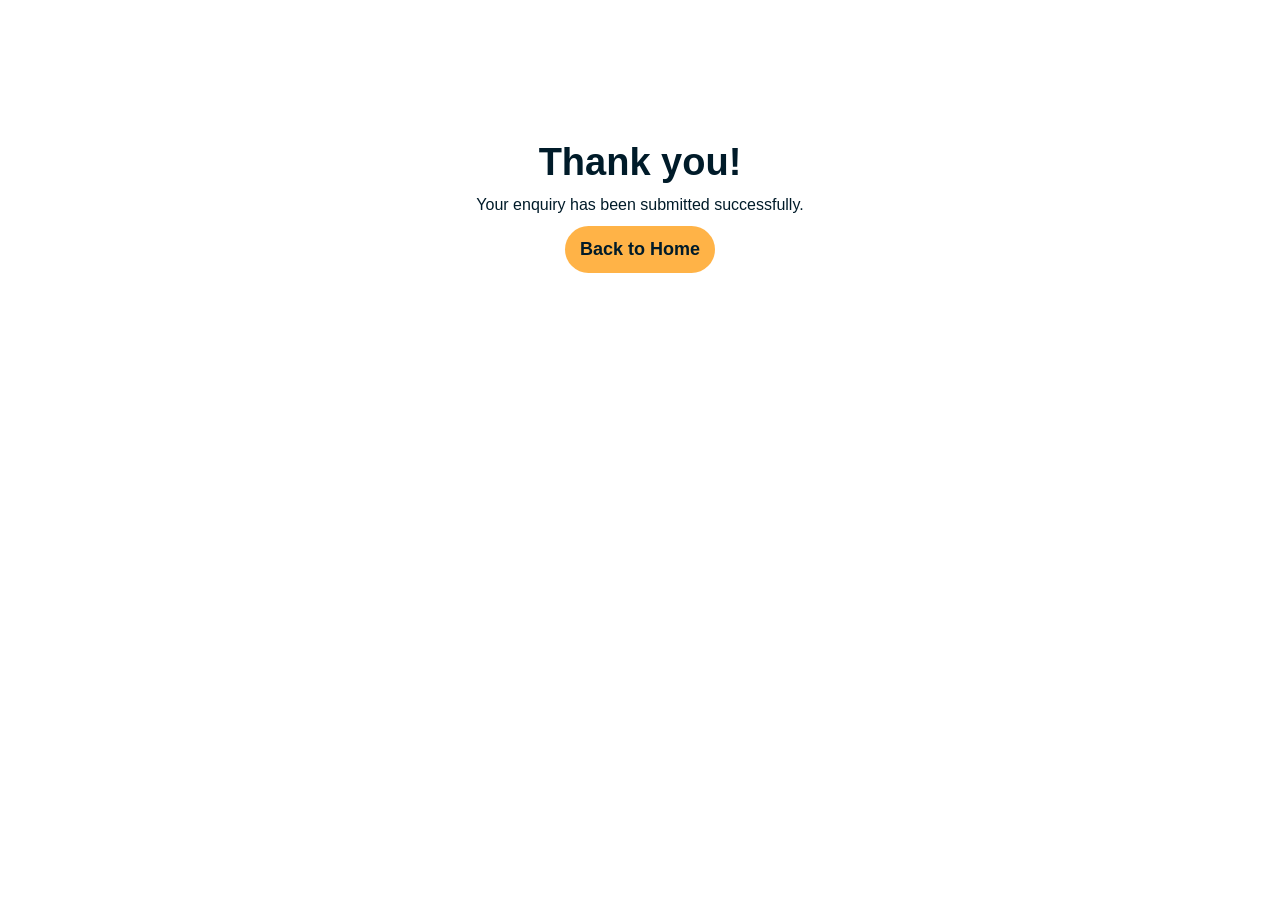
==== commit 90fd1680: "Update thank-you.html" ====
--- a/thank-you.html
+++ b/thank-you.html
@@ -10,7 +10,7 @@
 <body>
   <section class="section" style="padding:120px 20px;text-align:center;">
     <h1>Thank you!</h1>
-    <p>Your enquiry has been submitted successfully. Our team will contact you shortly.</p>
+    <p>Your enquiry has been submitted successfully.</p>
     <a href="index.html" class="button w-button">Back to Home</a>
   </section>
 </body>
